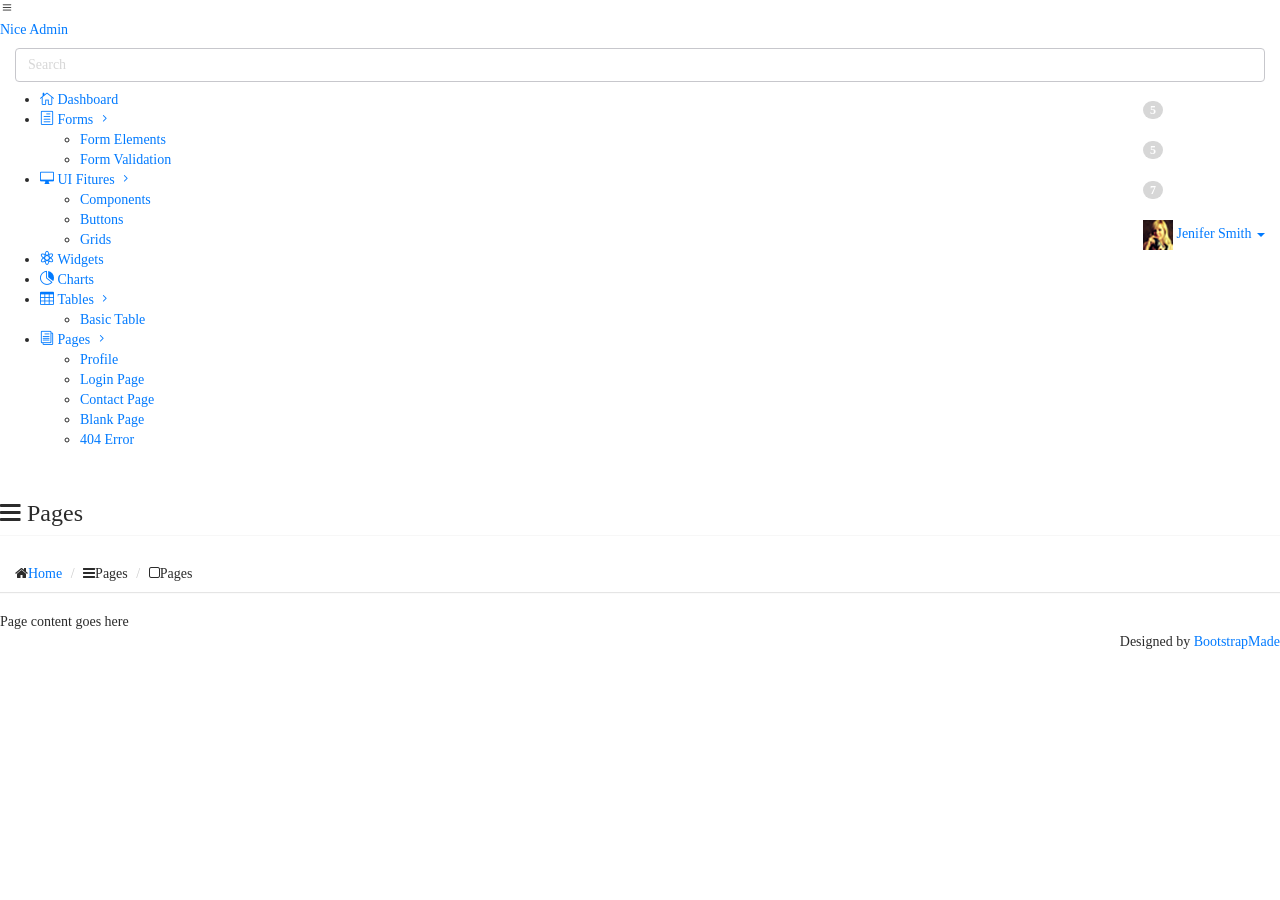
==== AuthorityUI/AuthorityUI/wwwroot/blank.html @ 1a63f86c "提交UI代码" ====
<!DOCTYPE html>
<html lang="en">

<head>
  <meta charset="utf-8">
  <meta name="viewport" content="width=device-width, initial-scale=1.0">
  <meta name="description" content="Creative - Bootstrap 3 Responsive Admin Template">
  <meta name="author" content="GeeksLabs">
  <meta name="keyword" content="Creative, Dashboard, Admin, Template, Theme, Bootstrap, Responsive, Retina, Minimal">
  <link rel="shortcut icon" href="img/favicon.png">

  <title>Blank | Creative - Bootstrap 3 Responsive Admin Template</title>

  <!-- Bootstrap CSS -->
  <link href="css/bootstrap.min.css" rel="stylesheet">
  <!-- bootstrap theme -->
  <link href="css/bootstrap-theme.css" rel="stylesheet">
  <!--external css-->
  <!-- font icon -->
  <link href="css/elegant-icons-style.css" rel="stylesheet" />
  <link href="css/font-awesome.min.css" rel="stylesheet" />
  <!-- Custom styles -->
  <link href="css/style.css" rel="stylesheet">
  <link href="css/style-responsive.css" rel="stylesheet" />

  <!-- HTML5 shim and Respond.js IE8 support of HTML5 -->
  <!--[if lt IE 9]>
      <script src="js/html5shiv.js"></script>
      <script src="js/respond.min.js"></script>
      <script src="js/lte-ie7.js"></script>
    <![endif]-->

    <!-- =======================================================
      Theme Name: NiceAdmin
      Theme URL: https://bootstrapmade.com/nice-admin-bootstrap-admin-html-template/
      Author: BootstrapMade
      Author URL: https://bootstrapmade.com
    ======================================================= -->
</head>

<body>
  <!-- container section start -->
  <section id="container" class="">
    <!--header start-->

    <header class="header dark-bg">
      <div class="toggle-nav">
        <div class="icon-reorder tooltips" data-original-title="Toggle Navigation" data-placement="bottom"><i class="icon_menu"></i></div>
      </div>

      <!--logo start-->
      <a href="index.html" class="logo">Nice <span class="lite">Admin</span></a>
      <!--logo end-->

      <div class="nav search-row" id="top_menu">
        <!--  search form start -->
        <ul class="nav top-menu">
          <li>
            <form class="navbar-form">
              <input class="form-control" placeholder="Search" type="text">
            </form>
          </li>
        </ul>
        <!--  search form end -->
      </div>

      <div class="top-nav notification-row">
        <!-- notificatoin dropdown start-->
        <ul class="nav pull-right top-menu">

          <!-- task notificatoin start -->
          <li id="task_notificatoin_bar" class="dropdown">
            <a data-toggle="dropdown" class="dropdown-toggle" href="#">
                            <i class="icon-task-l"></i>
                            <span class="badge bg-important">5</span>
                        </a>
            <ul class="dropdown-menu extended tasks-bar">
              <div class="notify-arrow notify-arrow-blue"></div>
              <li>
                <p class="blue">You have 5 pending tasks</p>
              </li>
              <li>
                <a href="#">
                  <div class="task-info">
                    <div class="desc">Design PSD </div>
                    <div class="percent">90%</div>
                  </div>
                  <div class="progress progress-striped">
                    <div class="progress-bar progress-bar-success" role="progressbar" aria-valuenow="90" aria-valuemin="0" aria-valuemax="100" style="width: 90%">
                      <span class="sr-only">90% Complete (success)</span>
                    </div>
                  </div>
                </a>
              </li>
              <li>
                <a href="#">
                  <div class="task-info">
                    <div class="desc">
                      Project 1
                    </div>
                    <div class="percent">30%</div>
                  </div>
                  <div class="progress progress-striped">
                    <div class="progress-bar progress-bar-warning" role="progressbar" aria-valuenow="30" aria-valuemin="0" aria-valuemax="100" style="width: 30%">
                      <span class="sr-only">30% Complete (warning)</span>
                    </div>
                  </div>
                </a>
              </li>
              <li>
                <a href="#">
                  <div class="task-info">
                    <div class="desc">Digital Marketing</div>
                    <div class="percent">80%</div>
                  </div>
                  <div class="progress progress-striped">
                    <div class="progress-bar progress-bar-info" role="progressbar" aria-valuenow="80" aria-valuemin="0" aria-valuemax="100" style="width: 80%">
                      <span class="sr-only">80% Complete</span>
                    </div>
                  </div>
                </a>
              </li>
              <li>
                <a href="#">
                  <div class="task-info">
                    <div class="desc">Logo Designing</div>
                    <div class="percent">78%</div>
                  </div>
                  <div class="progress progress-striped">
                    <div class="progress-bar progress-bar-danger" role="progressbar" aria-valuenow="78" aria-valuemin="0" aria-valuemax="100" style="width: 78%">
                      <span class="sr-only">78% Complete (danger)</span>
                    </div>
                  </div>
                </a>
              </li>
              <li>
                <a href="#">
                  <div class="task-info">
                    <div class="desc">Mobile App</div>
                    <div class="percent">50%</div>
                  </div>
                  <div class="progress progress-striped active">
                    <div class="progress-bar" role="progressbar" aria-valuenow="50" aria-valuemin="0" aria-valuemax="100" style="width: 50%">
                      <span class="sr-only">50% Complete</span>
                    </div>
                  </div>

                </a>
              </li>
              <li class="external">
                <a href="#">See All Tasks</a>
              </li>
            </ul>
          </li>
          <!-- task notificatoin end -->
          <!-- inbox notificatoin start-->
          <li id="mail_notificatoin_bar" class="dropdown">
            <a data-toggle="dropdown" class="dropdown-toggle" href="#">
                            <i class="icon-envelope-l"></i>
                            <span class="badge bg-important">5</span>
                        </a>
            <ul class="dropdown-menu extended inbox">
              <div class="notify-arrow notify-arrow-blue"></div>
              <li>
                <p class="blue">You have 5 new messages</p>
              </li>
              <li>
                <a href="#">
                                    <span class="photo"><img alt="avatar" src="./img/avatar-mini.jpg"></span>
                                    <span class="subject">
                                    <span class="from">Greg  Martin</span>
                                    <span class="time">1 min</span>
                                    </span>
                                    <span class="message">
                                        I really like this admin panel.
                                    </span>
                                </a>
              </li>
              <li>
                <a href="#">
                                    <span class="photo"><img alt="avatar" src="./img/avatar-mini2.jpg"></span>
                                    <span class="subject">
                                    <span class="from">Bob   Mckenzie</span>
                                    <span class="time">5 mins</span>
                                    </span>
                                    <span class="message">
                                     Hi, What is next project plan?
                                    </span>
                                </a>
              </li>
              <li>
                <a href="#">
                                    <span class="photo"><img alt="avatar" src="./img/avatar-mini3.jpg"></span>
                                    <span class="subject">
                                    <span class="from">Phillip   Park</span>
                                    <span class="time">2 hrs</span>
                                    </span>
                                    <span class="message">
                                        I am like to buy this Admin Template.
                                    </span>
                                </a>
              </li>
              <li>
                <a href="#">
                                    <span class="photo"><img alt="avatar" src="./img/avatar-mini4.jpg"></span>
                                    <span class="subject">
                                    <span class="from">Ray   Munoz</span>
                                    <span class="time">1 day</span>
                                    </span>
                                    <span class="message">
                                        Icon fonts are great.
                                    </span>
                                </a>
              </li>
              <li>
                <a href="#">See all messages</a>
              </li>
            </ul>
          </li>
          <!-- inbox notificatoin end -->
          <!-- alert notification start-->
          <li id="alert_notificatoin_bar" class="dropdown">
            <a data-toggle="dropdown" class="dropdown-toggle" href="#">

                            <i class="icon-bell-l"></i>
                            <span class="badge bg-important">7</span>
                        </a>
            <ul class="dropdown-menu extended notification">
              <div class="notify-arrow notify-arrow-blue"></div>
              <li>
                <p class="blue">You have 4 new notifications</p>
              </li>
              <li>
                <a href="#">
                                    <span class="label label-primary"><i class="icon_profile"></i></span>
                                    Friend Request
                                    <span class="small italic pull-right">5 mins</span>
                                </a>
              </li>
              <li>
                <a href="#">
                                    <span class="label label-warning"><i class="icon_pin"></i></span>
                                    John location.
                                    <span class="small italic pull-right">50 mins</span>
                                </a>
              </li>
              <li>
                <a href="#">
                                    <span class="label label-danger"><i class="icon_book_alt"></i></span>
                                    Project 3 Completed.
                                    <span class="small italic pull-right">1 hr</span>
                                </a>
              </li>
              <li>
                <a href="#">
                                    <span class="label label-success"><i class="icon_like"></i></span>
                                    Mick appreciated your work.
                                    <span class="small italic pull-right"> Today</span>
                                </a>
              </li>
              <li>
                <a href="#">See all notifications</a>
              </li>
            </ul>
          </li>
          <!-- alert notification end-->
          <!-- user login dropdown start-->
          <li class="dropdown">
            <a data-toggle="dropdown" class="dropdown-toggle" href="#">
                            <span class="profile-ava">
                                <img alt="" src="img/avatar1_small.jpg">
                            </span>
                            <span class="username">Jenifer Smith</span>
                            <b class="caret"></b>
                        </a>
            <ul class="dropdown-menu extended logout">
              <div class="log-arrow-up"></div>
              <li class="eborder-top">
                <a href="#"><i class="icon_profile"></i> My Profile</a>
              </li>
              <li>
                <a href="#"><i class="icon_mail_alt"></i> My Inbox</a>
              </li>
              <li>
                <a href="#"><i class="icon_clock_alt"></i> Timeline</a>
              </li>
              <li>
                <a href="#"><i class="icon_chat_alt"></i> Chats</a>
              </li>
              <li>
                <a href="login.html"><i class="icon_key_alt"></i> Log Out</a>
              </li>
              <li>
                <a href="documentation.html"><i class="icon_key_alt"></i> Documentation</a>
              </li>
              <li>
                <a href="documentation.html"><i class="icon_key_alt"></i> Documentation</a>
              </li>
            </ul>
          </li>
          <!-- user login dropdown end -->
        </ul>
        <!-- notificatoin dropdown end-->
      </div>
    </header>
    <!--header end-->

    <!--sidebar start-->
    <aside>
      <div id="sidebar" class="nav-collapse ">
        <!-- sidebar menu start-->
        <ul class="sidebar-menu">
          <li class="">
            <a class="" href="index.html">
                          <i class="icon_house_alt"></i>
                          <span>Dashboard</span>
                      </a>
          </li>
          <li class="sub-menu">
            <a href="javascript:;" class="">
                          <i class="icon_document_alt"></i>
                          <span>Forms</span>
                          <span class="menu-arrow arrow_carrot-right"></span>
                      </a>
            <ul class="sub">
              <li><a class="" href="form_component.html">Form Elements</a></li>
              <li><a class="" href="form_validation.html">Form Validation</a></li>
            </ul>
          </li>
          <li class="sub-menu">
            <a href="javascript:;" class="">
                          <i class="icon_desktop"></i>
                          <span>UI Fitures</span>
                          <span class="menu-arrow arrow_carrot-right"></span>
                      </a>
            <ul class="sub">
              <li><a class="" href="general.html">Components</a></li>
              <li><a class="" href="buttons.html">Buttons</a></li>
              <li><a class="" href="grids.html">Grids</a></li>
            </ul>
          </li>
          <li>
            <a class="" href="widgets.html">
                          <i class="icon_genius"></i>
                          <span>Widgets</span>
                      </a>
          </li>
          <li>
            <a class="" href="chart-chartjs.html">
                          <i class="icon_piechart"></i>
                          <span>Charts</span>

                      </a>

          </li>

          <li class="sub-menu">
            <a href="javascript:;" class="">
                          <i class="icon_table"></i>
                          <span>Tables</span>
                          <span class="menu-arrow arrow_carrot-right"></span>
                      </a>
            <ul class="sub">
              <li><a class="" href="basic_table.html">Basic Table</a></li>
            </ul>
          </li>

          <li class="sub-menu ">
            <a href="javascript:;" class="">
                          <i class="icon_documents_alt"></i>
                          <span>Pages</span>
                          <span class="menu-arrow arrow_carrot-right"></span>
                      </a>
            <ul class="sub">
              <li><a class="" href="profile.html">Profile</a></li>
              <li><a class="" href="login.html"><span>Login Page</span></a></li>
              <li><a class="" href="contact.html"><span>Contact Page</span></a></li>
              <li><a class="active" href="blank.html">Blank Page</a></li>
              <li><a class="" href="404.html">404 Error</a></li>
            </ul>
          </li>

        </ul>
        <!-- sidebar menu end-->
      </div>
    </aside>
    <!--sidebar end-->

    <!--main content start-->
    <section id="main-content">
      <section class="wrapper">
        <div class="row">
          <div class="col-lg-12">
            <h3 class="page-header"><i class="fa fa fa-bars"></i> Pages</h3>
            <ol class="breadcrumb">
              <li><i class="fa fa-home"></i><a href="index.html">Home</a></li>
              <li><i class="fa fa-bars"></i>Pages</li>
              <li><i class="fa fa-square-o"></i>Pages</li>
            </ol>
          </div>
        </div>
        <!-- page start-->
        Page content goes here
        <!-- page end-->
      </section>
    </section>
    <!--main content end-->
    <div class="text-right">
      <div class="credits">
          <!--
            All the links in the footer should remain intact.
            You can delete the links only if you purchased the pro version.
            Licensing information: https://bootstrapmade.com/license/
            Purchase the pro version form: https://bootstrapmade.com/buy/?theme=NiceAdmin
          -->
          Designed by <a href="https://bootstrapmade.com/">BootstrapMade</a>
        </div>
    </div>
  </section>
  <!-- container section end -->
  <!-- javascripts -->
  <script src="js/jquery.js"></script>
  <script src="js/bootstrap.min.js"></script>
  <!-- nice scroll -->
  <script src="js/jquery.scrollTo.min.js"></script>
  <script src="js/jquery.nicescroll.js" type="text/javascript"></script>
  <!--custome script for all page-->
  <script src="js/scripts.js"></script>


</body>

</html>
---- AuthorityUI/AuthorityUI/wwwroot/css/elegant-icons-style.css ----
@font-face {
	font-family: 'ElegantIcons';
	src:url('../fonts/ElegantIcons.eot');
	src:url('../fonts/ElegantIcons.eot?#iefix') format('embedded-opentype'),
		url('../fonts/ElegantIcons.woff') format('woff'),
		url('../fonts/ElegantIcons.ttf') format('truetype'),
		url('../fonts/ElegantIcons.svg#ElegantIcons') format('svg');
	font-weight: normal;
	font-style: normal;
}

/* Use the following CSS code if you want to use data attributes for inserting your icons */
[data-icon]:before {
	font-family: 'ElegantIcons';
	content: attr(data-icon);
	speak: none;
	font-weight: normal;
	font-variant: normal;
	text-transform: none;
	line-height: 1;
	-webkit-font-smoothing: antialiased;
	-moz-osx-font-smoothing: grayscale;
}

/* Use the following CSS code if you want to have a class per icon */
/*
Instead of a list of all class selectors,
you can use the generic selector below, but it's slower:
[class*="your-class-prefix"] {
*/
.arrow_up, .arrow_down, .arrow_left, .arrow_right, .arrow_left-up, .arrow_right-up, .arrow_right-down, .arrow_left-down, .arrow-up-down, .arrow_up-down_alt, .arrow_left-right_alt, .arrow_left-right, .arrow_expand_alt2, .arrow_expand_alt, .arrow_condense, .arrow_expand, .arrow_move, .arrow_carrot-up, .arrow_carrot-down, .arrow_carrot-left, .arrow_carrot-right, .arrow_carrot-2up, .arrow_carrot-2down, .arrow_carrot-2left, .arrow_carrot-2right, .arrow_carrot-up_alt2, .arrow_carrot-down_alt2, .arrow_carrot-left_alt2, .arrow_carrot-right_alt2, .arrow_carrot-2up_alt2, .arrow_carrot-2down_alt2, .arrow_carrot-2left_alt2, .arrow_carrot-2right_alt2, .arrow_triangle-up, .arrow_triangle-down, .arrow_triangle-left, .arrow_triangle-right, .arrow_triangle-up_alt2, .arrow_triangle-down_alt2, .arrow_triangle-left_alt2, .arrow_triangle-right_alt2, .arrow_back, .icon_minus-06, .icon_plus, .icon_close, .icon_check, .icon_minus_alt2, .icon_plus_alt2, .icon_close_alt2, .icon_check_alt2, .icon_zoom-out_alt, .icon_zoom-in_alt, .icon_search, .icon_box-empty, .icon_box-selected, .icon_minus-box, .icon_plus-box, .icon_box-checked, .icon_circle-empty, .icon_circle-slelected, .icon_stop_alt2, .icon_stop, .icon_pause_alt2, .icon_pause, .icon_menu, .icon_menu-square_alt2, .icon_menu-circle_alt2, .icon_ul, .icon_ol, .icon_adjust-horiz, .icon_adjust-vert, .icon_document_alt, .icon_documents_alt, .icon_pencil, .icon_pencil-edit_alt, .icon_pencil-edit, .icon_folder-alt, .icon_folder-open_alt, .icon_folder-add_alt, .icon_info_alt, .icon_error-oct_alt, .icon_error-circle_alt, .icon_error-triangle_alt, .icon_question_alt2, .icon_question, .icon_comment_alt, .icon_chat_alt, .icon_vol-mute_alt, .icon_volume-low_alt, .icon_volume-high_alt, .icon_quotations, .icon_quotations_alt2, .icon_clock_alt, .icon_lock_alt, .icon_lock-open_alt, .icon_key_alt, .icon_cloud_alt, .icon_cloud-upload_alt, .icon_cloud-download_alt, .icon_image, .icon_images, .icon_lightbulb_alt, .icon_gift_alt, .icon_house_alt, .icon_genius, .icon_mobile, .icon_tablet, .icon_laptop, .icon_desktop, .icon_camera_alt, .icon_mail_alt, .icon_cone_alt, .icon_ribbon_alt, .icon_bag_alt, .icon_creditcard, .icon_cart_alt, .icon_paperclip, .icon_tag_alt, .icon_tags_alt, .icon_trash_alt, .icon_cursor_alt, .icon_mic_alt, .icon_compass_alt, .icon_pin_alt, .icon_pushpin_alt, .icon_map_alt, .icon_drawer_alt, .icon_toolbox_alt, .icon_book_alt, .icon_calendar, .icon_film, .icon_table, .icon_contacts_alt, .icon_headphones, .icon_lifesaver, .icon_piechart, .icon_refresh, .icon_link_alt, .icon_link, .icon_loading, .icon_blocked, .icon_archive_alt, .icon_heart_alt, .icon_star_alt, .icon_star-half_alt, .icon_star, .icon_star-half, .icon_tools, .icon_tool, .icon_cog, .icon_cogs, .arrow_up_alt, .arrow_down_alt, .arrow_left_alt, .arrow_right_alt, .arrow_left-up_alt, .arrow_right-up_alt, .arrow_right-down_alt, .arrow_left-down_alt, .arrow_condense_alt, .arrow_expand_alt3, .arrow_carrot_up_alt, .arrow_carrot-down_alt, .arrow_carrot-left_alt, .arrow_carrot-right_alt, .arrow_carrot-2up_alt, .arrow_carrot-2dwnn_alt, .arrow_carrot-2left_alt, .arrow_carrot-2right_alt, .arrow_triangle-up_alt, .arrow_triangle-down_alt, .arrow_triangle-left_alt, .arrow_triangle-right_alt, .icon_minus_alt, .icon_plus_alt, .icon_close_alt, .icon_check_alt, .icon_zoom-out, .icon_zoom-in, .icon_stop_alt, .icon_menu-square_alt, .icon_menu-circle_alt, .icon_document, .icon_documents, .icon_pencil_alt, .icon_folder, .icon_folder-open, .icon_folder-add, .icon_folder_upload, .icon_folder_download, .icon_info, .icon_error-circle, .icon_error-oct, .icon_error-triangle, .icon_question_alt, .icon_comment, .icon_chat, .icon_vol-mute, .icon_volume-low, .icon_volume-high, .icon_quotations_alt, .icon_clock, .icon_lock, .icon_lock-open, .icon_key, .icon_cloud, .icon_cloud-upload, .icon_cloud-download, .icon_lightbulb, .icon_gift, .icon_house, .icon_camera, .icon_mail, .icon_cone, .icon_ribbon, .icon_bag, .icon_cart, .icon_tag, .icon_tags, .icon_trash, .icon_cursor, .icon_mic, .icon_compass, .icon_pin, .icon_pushpin, .icon_map, .icon_drawer, .icon_toolbox, .icon_book, .icon_contacts, .icon_archive, .icon_heart, .icon_profile, .icon_group, .icon_grid-2x2, .icon_grid-3x3, .icon_music, .icon_pause_alt, .icon_phone, .icon_upload, .icon_download, .social_facebook, .social_twitter, .social_pinterest, .social_googleplus, .social_tumblr, .social_tumbleupon, .social_wordpress, .social_instagram, .social_dribbble, .social_vimeo, .social_linkedin, .social_rss, .social_deviantart, .social_share, .social_myspace, .social_skype, .social_youtube, .social_picassa, .social_googledrive, .social_flickr, .social_blogger, .social_spotify, .social_delicious, .social_facebook_circle, .social_twitter_circle, .social_pinterest_circle, .social_googleplus_circle, .social_tumblr_circle, .social_stumbleupon_circle, .social_wordpress_circle, .social_instagram_circle, .social_dribbble_circle, .social_vimeo_circle, .social_linkedin_circle, .social_rss_circle, .social_deviantart_circle, .social_share_circle, .social_myspace_circle, .social_skype_circle, .social_youtube_circle, .social_picassa_circle, .social_googledrive_alt2, .social_flickr_circle, .social_blogger_circle, .social_spotify_circle, .social_delicious_circle, .social_facebook_square, .social_twitter_square, .social_pinterest_square, .social_googleplus_square, .social_tumblr_square, .social_stumbleupon_square, .social_wordpress_square, .social_instagram_square, .social_dribbble_square, .social_vimeo_square, .social_linkedin_square, .social_rss_square, .social_deviantart_square, .social_share_square, .social_myspace_square, .social_skype_square, .social_youtube_square, .social_picassa_square, .social_googledrive_square, .social_flickr_square, .social_blogger_square, .social_spotify_square, .social_delicious_square, .icon_printer, .icon_calulator, .icon_building, .icon_floppy, .icon_drive, .icon_search-2, .icon_id, .icon_id-2, .icon_puzzle, .icon_like, .icon_dislike, .icon_mug, .icon_currency, .icon_wallet, .icon_pens, .icon_easel, .icon_flowchart, .icon_datareport, .icon_briefcase, .icon_shield, .icon_percent, .icon_globe, .icon_globe-2, .icon_target, .icon_hourglass, .icon_balance, .icon_rook, .icon_printer-alt, .icon_calculator_alt, .icon_building_alt, .icon_floppy_alt, .icon_drive_alt, .icon_search_alt, .icon_id_alt, .icon_id-2_alt, .icon_puzzle_alt, .icon_like_alt, .icon_dislike_alt, .icon_mug_alt, .icon_currency_alt, .icon_wallet_alt, .icon_pens_alt, .icon_easel_alt, .icon_flowchart_alt, .icon_datareport_alt, .icon_briefcase_alt, .icon_shield_alt, .icon_percent_alt, .icon_globe_alt, .icon_clipboard {
	font-family: 'ElegantIcons';
	speak: none;
	font-style: normal;
	font-weight: normal;
	font-variant: normal;
	text-transform: none;
	line-height: 1;
	-webkit-font-smoothing: antialiased;
}
.arrow_up:before {
	content: "\21";
}
.arrow_down:before {
	content: "\22";
}
.arrow_left:before {
	content: "\23";
}
.arrow_right:before {
	content: "\24";
}
.arrow_left-up:before {
	content: "\25";
}
.arrow_right-up:before {
	content: "\26";
}
.arrow_right-down:before {
	content: "\27";
}
.arrow_left-down:before {
	content: "\28";
}
.arrow-up-down:before {
	content: "\29";
}
.arrow_up-down_alt:before {
	content: "\2a";
}
.arrow_left-right_alt:before {
	content: "\2b";
}
.arrow_left-right:before {
	content: "\2c";
}
.arrow_expand_alt2:before {
	content: "\2d";
}
.arrow_expand_alt:before {
	content: "\2e";
}
.arrow_condense:before {
	content: "\2f";
}
.arrow_expand:before {
	content: "\30";
}
.arrow_move:before {
	content: "\31";
}
.arrow_carrot-up:before {
	content: "\32";
}
.arrow_carrot-down:before {
	content: "\33";
}
.arrow_carrot-left:before {
	content: "\34";
}
.arrow_carrot-right:before {
	content: "\35";
}
.arrow_carrot-2up:before {
	content: "\36";
}
.arrow_carrot-2down:before {
	content: "\37";
}
.arrow_carrot-2left:before {
	content: "\38";
}
.arrow_carrot-2right:before {
	content: "\39";
}
.arrow_carrot-up_alt2:before {
	content: "\3a";
}
.arrow_carrot-down_alt2:before {
	content: "\3b";
}
.arrow_carrot-left_alt2:before {
	content: "\3c";
}
.arrow_carrot-right_alt2:before {
	content: "\3d";
}
.arrow_carrot-2up_alt2:before {
	content: "\3e";
}
.arrow_carrot-2down_alt2:before {
	content: "\3f";
}
.arrow_carrot-2left_alt2:before {
	content: "\40";
}
.arrow_carrot-2right_alt2:before {
	content: "\41";
}
.arrow_triangle-up:before {
	content: "\42";
}
.arrow_triangle-down:before {
	content: "\43";
}
.arrow_triangle-left:before {
	content: "\44";
}
.arrow_triangle-right:before {
	content: "\45";
}
.arrow_triangle-up_alt2:before {
	content: "\46";
}
.arrow_triangle-down_alt2:before {
	content: "\47";
}
.arrow_triangle-left_alt2:before {
	content: "\48";
}
.arrow_triangle-right_alt2:before {
	content: "\49";
}
.arrow_back:before {
	content: "\4a";
}
.icon_minus-06:before {
	content: "\4b";
}
.icon_plus:before {
	content: "\4c";
}
.icon_close:before {
	content: "\4d";
}
.icon_check:before {
	content: "\4e";
}
.icon_minus_alt2:before {
	content: "\4f";
}
.icon_plus_alt2:before {
	content: "\50";
}
.icon_close_alt2:before {
	content: "\51";
}
.icon_check_alt2:before {
	content: "\52";
}
.icon_zoom-out_alt:before {
	content: "\53";
}
.icon_zoom-in_alt:before {
	content: "\54";
}
.icon_search:before {
	content: "\55";
}
.icon_box-empty:before {
	content: "\56";
}
.icon_box-selected:before {
	content: "\57";
}
.icon_minus-box:before {
	content: "\58";
}
.icon_plus-box:before {
	content: "\59";
}
.icon_box-checked:before {
	content: "\5a";
}
.icon_circle-empty:before {
	content: "\5b";
}
.icon_circle-slelected:before {
	content: "\5c";
}
.icon_stop_alt2:before {
	content: "\5d";
}
.icon_stop:before {
	content: "\5e";
}
.icon_pause_alt2:before {
	content: "\5f";
}
.icon_pause:before {
	content: "\60";
}
.icon_menu:before {
	content: "\61";
}
.icon_menu-square_alt2:before {
	content: "\62";
}
.icon_menu-circle_alt2:before {
	content: "\63";
}
.icon_ul:before {
	content: "\64";
}
.icon_ol:before {
	content: "\65";
}
.icon_adjust-horiz:before {
	content: "\66";
}
.icon_adjust-vert:before {
	content: "\67";
}
.icon_document_alt:before {
	content: "\68";
}
.icon_documents_alt:before {
	content: "\69";
}
.icon_pencil:before {
	content: "\6a";
}
.icon_pencil-edit_alt:before {
	content: "\6b";
}
.icon_pencil-edit:before {
	content: "\6c";
}
.icon_folder-alt:before {
	content: "\6d";
}
.icon_folder-open_alt:before {
	content: "\6e";
}
.icon_folder-add_alt:before {
	content: "\6f";
}
.icon_info_alt:before {
	content: "\70";
}
.icon_error-oct_alt:before {
	content: "\71";
}
.icon_error-circle_alt:before {
	content: "\72";
}
.icon_error-triangle_alt:before {
	content: "\73";
}
.icon_question_alt2:before {
	content: "\74";
}
.icon_question:before {
	content: "\75";
}
.icon_comment_alt:before {
	content: "\76";
}
.icon_chat_alt:before {
	content: "\77";
}
.icon_vol-mute_alt:before {
	content: "\78";
}
.icon_volume-low_alt:before {
	content: "\79";
}
.icon_volume-high_alt:before {
	content: "\7a";
}
.icon_quotations:before {
	content: "\7b";
}
.icon_quotations_alt2:before {
	content: "\7c";
}
.icon_clock_alt:before {
	content: "\7d";
}
.icon_lock_alt:before {
	content: "\7e";
}
.icon_lock-open_alt:before {
	content: "\e000";
}
.icon_key_alt:before {
	content: "\e001";
}
.icon_cloud_alt:before {
	content: "\e002";
}
.icon_cloud-upload_alt:before {
	content: "\e003";
}
.icon_cloud-download_alt:before {
	content: "\e004";
}
.icon_image:before {
	content: "\e005";
}
.icon_images:before {
	content: "\e006";
}
.icon_lightbulb_alt:before {
	content: "\e007";
}
.icon_gift_alt:before {
	content: "\e008";
}
.icon_house_alt:before {
	content: "\e009";
}
.icon_genius:before {
	content: "\e00a";
}
.icon_mobile:before {
	content: "\e00b";
}
.icon_tablet:before {
	content: "\e00c";
}
.icon_laptop:before {
	content: "\e00d";
}
.icon_desktop:before {
	content: "\e00e";
}
.icon_camera_alt:before {
	content: "\e00f";
}
.icon_mail_alt:before {
	content: "\e010";
}
.icon_cone_alt:before {
	content: "\e011";
}
.icon_ribbon_alt:before {
	content: "\e012";
}
.icon_bag_alt:before {
	content: "\e013";
}
.icon_creditcard:before {
	content: "\e014";
}
.icon_cart_alt:before {
	content: "\e015";
}
.icon_paperclip:before {
	content: "\e016";
}
.icon_tag_alt:before {
	content: "\e017";
}
.icon_tags_alt:before {
	content: "\e018";
}
.icon_trash_alt:before {
	content: "\e019";
}
.icon_cursor_alt:before {
	content: "\e01a";
}
.icon_mic_alt:before {
	content: "\e01b";
}
.icon_compass_alt:before {
	content: "\e01c";
}
.icon_pin_alt:before {
	content: "\e01d";
}
.icon_pushpin_alt:before {
	content: "\e01e";
}
.icon_map_alt:before {
	content: "\e01f";
}
.icon_drawer_alt:before {
	content: "\e020";
}
.icon_toolbox_alt:before {
	content: "\e021";
}
.icon_book_alt:before {
	content: "\e022";
}
.icon_calendar:before {
	content: "\e023";
}
.icon_film:before {
	content: "\e024";
}
.icon_table:before {
	content: "\e025";
}
.icon_contacts_alt:before {
	content: "\e026";
}
.icon_headphones:before {
	content: "\e027";
}
.icon_lifesaver:before {
	content: "\e028";
}
.icon_piechart:before {
	content: "\e029";
}
.icon_refresh:before {
	content: "\e02a";
}
.icon_link_alt:before {
	content: "\e02b";
}
.icon_link:before {
	content: "\e02c";
}
.icon_loading:before {
	content: "\e02d";
}
.icon_blocked:before {
	content: "\e02e";
}
.icon_archive_alt:before {
	content: "\e02f";
}
.icon_heart_alt:before {
	content: "\e030";
}
.icon_star_alt:before {
	content: "\e031";
}
.icon_star-half_alt:before {
	content: "\e032";
}
.icon_star:before {
	content: "\e033";
}
.icon_star-half:before {
	content: "\e034";
}
.icon_tools:before {
	content: "\e035";
}
.icon_tool:before {
	content: "\e036";
}
.icon_cog:before {
	content: "\e037";
}
.icon_cogs:before {
	content: "\e038";
}
.arrow_up_alt:before {
	content: "\e039";
}
.arrow_down_alt:before {
	content: "\e03a";
}
.arrow_left_alt:before {
	content: "\e03b";
}
.arrow_right_alt:before {
	content: "\e03c";
}
.arrow_left-up_alt:before {
	content: "\e03d";
}
.arrow_right-up_alt:before {
	content: "\e03e";
}
.arrow_right-down_alt:before {
	content: "\e03f";
}
.arrow_left-down_alt:before {
	content: "\e040";
}
.arrow_condense_alt:before {
	content: "\e041";
}
.arrow_expand_alt3:before {
	content: "\e042";
}
.arrow_carrot_up_alt:before {
	content: "\e043";
}
.arrow_carrot-down_alt:before {
	content: "\e044";
}
.arrow_carrot-left_alt:before {
	content: "\e045";
}
.arrow_carrot-right_alt:before {
	content: "\e046";
}
.arrow_carrot-2up_alt:before {
	content: "\e047";
}
.arrow_carrot-2dwnn_alt:before {
	content: "\e048";
}
.arrow_carrot-2left_alt:before {
	content: "\e049";
}
.arrow_carrot-2right_alt:before {
	content: "\e04a";
}
.arrow_triangle-up_alt:before {
	content: "\e04b";
}
.arrow_triangle-down_alt:before {
	content: "\e04c";
}
.arrow_triangle-left_alt:before {
	content: "\e04d";
}
.arrow_triangle-right_alt:before {
	content: "\e04e";
}
.icon_minus_alt:before {
	content: "\e04f";
}
.icon_plus_alt:before {
	content: "\e050";
}
.icon_close_alt:before {
	content: "\e051";
}
.icon_check_alt:before {
	content: "\e052";
}
.icon_zoom-out:before {
	content: "\e053";
}
.icon_zoom-in:before {
	content: "\e054";
}
.icon_stop_alt:before {
	content: "\e055";
}
.icon_menu-square_alt:before {
	content: "\e056";
}
.icon_menu-circle_alt:before {
	content: "\e057";
}
.icon_document:before {
	content: "\e058";
}
.icon_documents:before {
	content: "\e059";
}
.icon_pencil_alt:before {
	content: "\e05a";
}
.icon_folder:before {
	content: "\e05b";
}
.icon_folder-open:before {
	content: "\e05c";
}
.icon_folder-add:before {
	content: "\e05d";
}
.icon_folder_upload:before {
	content: "\e05e";
}
.icon_folder_download:before {
	content: "\e05f";
}
.icon_info:before {
	content: "\e060";
}
.icon_error-circle:before {
	content: "\e061";
}
.icon_error-oct:before {
	content: "\e062";
}
.icon_error-triangle:before {
	content: "\e063";
}
.icon_question_alt:before {
	content: "\e064";
}
.icon_comment:before {
	content: "\e065";
}
.icon_chat:before {
	content: "\e066";
}
.icon_vol-mute:before {
	content: "\e067";
}
.icon_volume-low:before {
	content: "\e068";
}
.icon_volume-high:before {
	content: "\e069";
}
.icon_quotations_alt:before {
	content: "\e06a";
}
.icon_clock:before {
	content: "\e06b";
}
.icon_lock:before {
	content: "\e06c";
}
.icon_lock-open:before {
	content: "\e06d";
}
.icon_key:before {
	content: "\e06e";
}
.icon_cloud:before {
	content: "\e06f";
}
.icon_cloud-upload:before {
	content: "\e070";
}
.icon_cloud-download:before {
	content: "\e071";
}
.icon_lightbulb:before {
	content: "\e072";
}
.icon_gift:before {
	content: "\e073";
}
.icon_house:before {
	content: "\e074";
}
.icon_camera:before {
	content: "\e075";
}
.icon_mail:before {
	content: "\e076";
}
.icon_cone:before {
	content: "\e077";
}
.icon_ribbon:before {
	content: "\e078";
}
.icon_bag:before {
	content: "\e079";
}
.icon_cart:before {
	content: "\e07a";
}
.icon_tag:before {
	content: "\e07b";
}
.icon_tags:before {
	content: "\e07c";
}
.icon_trash:before {
	content: "\e07d";
}
.icon_cursor:before {
	content: "\e07e";
}
.icon_mic:before {
	content: "\e07f";
}
.icon_compass:before {
	content: "\e080";
}
.icon_pin:before {
	content: "\e081";
}
.icon_pushpin:before {
	content: "\e082";
}
.icon_map:before {
	content: "\e083";
}
.icon_drawer:before {
	content: "\e084";
}
.icon_toolbox:before {
	content: "\e085";
}
.icon_book:before {
	content: "\e086";
}
.icon_contacts:before {
	content: "\e087";
}
.icon_archive:before {
	content: "\e088";
}
.icon_heart:before {
	content: "\e089";
}
.icon_profile:before {
	content: "\e08a";
}
.icon_group:before {
	content: "\e08b";
}
.icon_grid-2x2:before {
	content: "\e08c";
}
.icon_grid-3x3:before {
	content: "\e08d";
}
.icon_music:before {
	content: "\e08e";
}
.icon_pause_alt:before {
	content: "\e08f";
}
.icon_phone:before {
	content: "\e090";
}
.icon_upload:before {
	content: "\e091";
}
.icon_download:before {
	content: "\e092";
}
.social_facebook:before {
	content: "\e093";
}
.social_twitter:before {
	content: "\e094";
}
.social_pinterest:before {
	content: "\e095";
}
.social_googleplus:before {
	content: "\e096";
}
.social_tumblr:before {
	content: "\e097";
}
.social_tumbleupon:before {
	content: "\e098";
}
.social_wordpress:before {
	content: "\e099";
}
.social_instagram:before {
	content: "\e09a";
}
.social_dribbble:before {
	content: "\e09b";
}
.social_vimeo:before {
	content: "\e09c";
}
.social_linkedin:before {
	content: "\e09d";
}
.social_rss:before {
	content: "\e09e";
}
.social_deviantart:before {
	content: "\e09f";
}
.social_share:before {
	content: "\e0a0";
}
.social_myspace:before {
	content: "\e0a1";
}
.social_skype:before {
	content: "\e0a2";
}
.social_youtube:before {
	content: "\e0a3";
}
.social_picassa:before {
	content: "\e0a4";
}
.social_googledrive:before {
	content: "\e0a5";
}
.social_flickr:before {
	content: "\e0a6";
}
.social_blogger:before {
	content: "\e0a7";
}
.social_spotify:before {
	content: "\e0a8";
}
.social_delicious:before {
	content: "\e0a9";
}
.social_facebook_circle:before {
	content: "\e0aa";
}
.social_twitter_circle:before {
	content: "\e0ab";
}
.social_pinterest_circle:before {
	content: "\e0ac";
}
.social_googleplus_circle:before {
	content: "\e0ad";
}
.social_tumblr_circle:before {
	content: "\e0ae";
}
.social_stumbleupon_circle:before {
	content: "\e0af";
}
.social_wordpress_circle:before {
	content: "\e0b0";
}
.social_instagram_circle:before {
	content: "\e0b1";
}
.social_dribbble_circle:before {
	content: "\e0b2";
}
.social_vimeo_circle:before {
	content: "\e0b3";
}
.social_linkedin_circle:before {
	content: "\e0b4";
}
.social_rss_circle:before {
	content: "\e0b5";
}
.social_deviantart_circle:before {
	content: "\e0b6";
}
.social_share_circle:before {
	content: "\e0b7";
}
.social_myspace_circle:before {
	content: "\e0b8";
}
.social_skype_circle:before {
	content: "\e0b9";
}
.social_youtube_circle:before {
	content: "\e0ba";
}
.social_picassa_circle:before {
	content: "\e0bb";
}
.social_googledrive_alt2:before {
	content: "\e0bc";
}
.social_flickr_circle:before {
	content: "\e0bd";
}
.social_blogger_circle:before {
	content: "\e0be";
}
.social_spotify_circle:before {
	content: "\e0bf";
}
.social_delicious_circle:before {
	content: "\e0c0";
}
.social_facebook_square:before {
	content: "\e0c1";
}
.social_twitter_square:before {
	content: "\e0c2";
}
.social_pinterest_square:before {
	content: "\e0c3";
}
.social_googleplus_square:before {
	content: "\e0c4";
}
.social_tumblr_square:before {
	content: "\e0c5";
}
.social_stumbleupon_square:before {
	content: "\e0c6";
}
.social_wordpress_square:before {
	content: "\e0c7";
}
.social_instagram_square:before {
	content: "\e0c8";
}
.social_dribbble_square:before {
	content: "\e0c9";
}
.social_vimeo_square:before {
	content: "\e0ca";
}
.social_linkedin_square:before {
	content: "\e0cb";
}
.social_rss_square:before {
	content: "\e0cc";
}
.social_deviantart_square:before {
	content: "\e0cd";
}
.social_share_square:before {
	content: "\e0ce";
}
.social_myspace_square:before {
	content: "\e0cf";
}
.social_skype_square:before {
	content: "\e0d0";
}
.social_youtube_square:before {
	content: "\e0d1";
}
.social_picassa_square:before {
	content: "\e0d2";
}
.social_googledrive_square:before {
	content: "\e0d3";
}
.social_flickr_square:before {
	content: "\e0d4";
}
.social_blogger_square:before {
	content: "\e0d5";
}
.social_spotify_square:before {
	content: "\e0d6";
}
.social_delicious_square:before {
	content: "\e0d7";
}
.icon_printer:before {
	content: "\e103";
}
.icon_calulator:before {
	content: "\e0ee";
}
.icon_building:before {
	content: "\e0ef";
}
.icon_floppy:before {
	content: "\e0e8";
}
.icon_drive:before {
	content: "\e0ea";
}
.icon_search-2:before {
	content: "\e101";
}
.icon_id:before {
	content: "\e107";
}
.icon_id-2:before {
	content: "\e108";
}
.icon_puzzle:before {
	content: "\e102";
}
.icon_like:before {
	content: "\e106";
}
.icon_dislike:before {
	content: "\e0eb";
}
.icon_mug:before {
	content: "\e105";
}
.icon_currency:before {
	content: "\e0ed";
}
.icon_wallet:before {
	content: "\e100";
}
.icon_pens:before {
	content: "\e104";
}
.icon_easel:before {
	content: "\e0e9";
}
.icon_flowchart:before {
	content: "\e109";
}
.icon_datareport:before {
	content: "\e0ec";
}
.icon_briefcase:before {
	content: "\e0fe";
}
.icon_shield:before {
	content: "\e0f6";
}
.icon_percent:before {
	content: "\e0fb";
}
.icon_globe:before {
	content: "\e0e2";
}
.icon_globe-2:before {
	content: "\e0e3";
}
.icon_target:before {
	content: "\e0f5";
}
.icon_hourglass:before {
	content: "\e0e1";
}
.icon_balance:before {
	content: "\e0ff";
}
.icon_rook:before {
	content: "\e0f8";
}
.icon_printer-alt:before {
	content: "\e0fa";
}
.icon_calculator_alt:before {
	content: "\e0e7";
}
.icon_building_alt:before {
	content: "\e0fd";
}
.icon_floppy_alt:before {
	content: "\e0e4";
}
.icon_drive_alt:before {
	content: "\e0e5";
}
.icon_search_alt:before {
	content: "\e0f7";
}
.icon_id_alt:before {
	content: "\e0e0";
}
.icon_id-2_alt:before {
	content: "\e0fc";
}
.icon_puzzle_alt:before {
	content: "\e0f9";
}
.icon_like_alt:before {
	content: "\e0dd";
}
.icon_dislike_alt:before {
	content: "\e0f1";
}
.icon_mug_alt:before {
	content: "\e0dc";
}
.icon_currency_alt:before {
	content: "\e0f3";
}
.icon_wallet_alt:before {
	content: "\e0d8";
}
.icon_pens_alt:before {
	content: "\e0db";
}
.icon_easel_alt:before {
	content: "\e0f0";
}
.icon_flowchart_alt:before {
	content: "\e0df";
}
.icon_datareport_alt:before {
	content: "\e0f2";
}
.icon_briefcase_alt:before {
	content: "\e0f4";
}
.icon_shield_alt:before {
	content: "\e0d9";
}
.icon_percent_alt:before {
	content: "\e0da";
}
.icon_globe_alt:before {
	content: "\e0de";
}
.icon_clipboard:before {
	content: "\e0e6";
}


	.glyph {
		float: left;
		text-align: center;
		padding: .75em;
		margin: .4em 1.5em .75em 0;
		width: 6em;
text-shadow: none;
	}
        .glyph_big {
        font-size: 128px;
        color: #59c5dc;
        float: left;
        margin-right: 20px;
        }

        .glyph div { padding-bottom: 10px;}

	.glyph input {
		font-family: consolas, monospace;
		font-size: 12px;
		width: 100%;
		text-align: center;
		border: 0;
		box-shadow: 0 0 0 1px #ccc;
		padding: .2em;
                -moz-border-radius: 5px;
                -webkit-border-radius: 5px;
	}
	.centered {
		margin-left: auto;
		margin-right: auto;
	}
	.glyph .fs1 {
		font-size: 2em;
	}
---- AuthorityUI/AuthorityUI/wwwroot/css/style.css ----
/*
    Theme Name: NiceAdmin
    Theme URL: https://bootstrapmade.com/nice-admin-bootstrap-admin-html-template/
    Author: BootstrapMade
    Author URL: https://bootstrapmade.com
*/
/* Import fonts */

@import url(https://fonts.googleapis.com/css?family=Lato:400,300,300italic,400italic,600,600italic,700,700italic,800,800italic);

@import url(line-icons.css);



body {

    color: #797979;

    background: #eeeeee;

    font-family: 'Lato', sans-serif;

    padding: 0px !important;

    margin: 0px !important;

    font-size:14px !important;

}

h1,h2,h3,h4,h5{

    font-weight: 300;

}

label{

    font-weight: 300;

}

ul li {

    list-style: none;

}



a, a:hover, a:focus {

    text-decoration: none;

    outline: none;

    outline: 0;

}

input:focus, textarea:focus { outline: none; }

table tr th { color: #688a7e;}

*:focus {outline: none;}

::selection {

    background: #688a7e;

    color: #fff;

}

::-moz-selection {

    background: #688a7e;

    color: #fff;

}



#container {

    width: 100%;

    height: 100%;

}



.Creative-pro, .Creative-pro h3{

    display: block;

    position: fixed;

    bottom:0;

    z-index: 100000;

    width: 100%;

    overflow: hidden;

    height: 50px;

    margin:0px;

}

.Creative-pro h3{

    padding-bottom: 10px;

    padding-top: 10px;

}

.lite{

    color: #00a0df !important;

}



/*login page*/



.login-body {

    background-color: #f1f2f7;

}

.login-img-body{

  background: url('../img/bg-1.jpg') no-repeat center center fixed;

  -webkit-background-size: cover;

  -moz-background-size: cover;

  -o-background-size: cover;

  background-size: cover;

}

.login-img2-body{

  background: url('../img/bg-1.jpg') no-repeat center center fixed;

  -webkit-background-size: cover;

  -moz-background-size: cover;

  -o-background-size: cover;

  background-size: cover;

}

.login-img3-body{

  background: url('../img/bg-1.jpg') no-repeat center center fixed;

  -webkit-background-size: cover;

  -moz-background-size: cover;

  -o-background-size: cover;

  background-size: cover;

}



.login-form {

    max-width: 350px;

    margin: 200px auto 0;

    background: #d5d7de;

}

.login-img-body .login-form{

    max-width: 350px;

    margin: 200px auto 0;

    background: rgba(213,215,222,0.4);

    border: 1px solid #B0B6BE;

}

.login-img2-body .login-form{

    border: 1px solid #B0B6BE;

    background: rgba(213,215,222,0.7);

}

.login-img3-body .login-form{

    border: 1px solid #B0B6BE;

    background: rgba(213,215,222,0.9);

}

.login-form a{

    color: #688a7e !important;

}

.login-form h2.login-form-heading {

    margin: 0;

    padding:20px 15px;

    text-align: center;

    background: #34aadc;

    border-radius: 5px 5px 0 0;

    -webkit-border-radius: 5px 5px 0 0;

    color: #fff;

    font-size: 18px;

    text-transform: uppercase;

    font-weight: 300;

    font-family: 'Lato', sans-serif;

}



.login-form .checkbox {

    margin-bottom: 14px;

}

.login-form .checkbox {

    font-weight: normal;

    font-weight: 300;

    font-family: 'Lato', sans-serif;

}

.login-form .form-control {

    position: relative;

    font-size: 16px;

    height: auto;

    padding: 10px;

    -webkit-box-sizing: border-box;

    -moz-box-sizing: border-box;

    box-sizing: border-box;

}

.login-form .form-control:focus {

    z-index: 2;

}

.login-form .login-img{

    font-size: 50px;

    font-weight: 300;

}

.login-form .input-group{

    padding-bottom: 15px;

}

.login-form .input-group-addon{

    padding: 6px 12px;

    font-size: 16px;

    color: #8b9199;

    font-weight: normal;

    line-height: 1;

    text-align: center;

    background-color: #ffffff;

    border: none;

    border-radius: 0;

}

.login-form input[type="text"], .login-form input[type="password"] {

    border: none;

    box-shadow: none;

    font-size: 16px;

    border-radius: 0;

}

.login-form .btn{

    border-radius: 0;

}

.login-form .btn-login {

    background: #f67a6e;

    color: #fff;

    text-transform: uppercase;

    font-weight: 300;

    font-family: 'Lato', sans-serif;

    box-shadow: 0 4px #e56b60;

    margin-bottom: 20px;

}



.login-form p {

    text-align: center;

    color: #b6b6b6;

    font-size: 16px;

    font-weight: 300;

}

.login-img3-body .login-form p,.login-img2-body .login-form p {

    color: #34aadc;

}

.login-form a {

    color: #b6b6b6;

}



.login-form a:hover {

    color: #34aadc;

}

.form .required{

    font-size: 16px;

    color: #00a0df;

}



.login-wrap {

    padding: 20px;

}



.login-social-link  {

    display: inline-block;

    margin-top: 20px;

    margin-bottom: 15px;

}



.login-social-link a {

    color: #fff;

    padding: 15px 28px;

    border-radius: 4px;

}



.login-social-link a:hover {

    color: #fff;

}



.login-social-link a i {

    font-size: 20px;

    padding-right: 10px;

}



.login-social-link a.facebook {

    background: #5193ea;

    margin-right: 22px;

    box-shadow: 0 4px #2775e2;

	float:left;

}



.login-social-link a.twitter {

    background: #44ccfe;

    box-shadow: 0 4px #2bb4e8;

	float:left;

}

/*Modal Content*/

.modal-content{

    border-radius:0px;

    background:rgba(255,255,255,0.9);

}

.modal-header .close{

    font-weight: 300;

    font-size: 30px;

}



/*sidebar navigation*/



#sidebar {

    width: 180px;

    height: 100%;

    position: fixed;

    background: #394a59;

}



.nav-collapse.collapse {

    display: inline;

}



ul.sidebar-menu , ul.sidebar-menu li ul.sub{

    margin: -2px 0 0;

    padding: 0;

}



ul.sidebar-menu {

    margin-top: 60px;

}



#sidebar > ul > li > ul.sub {

    display: none;

}



#sidebar > ul > li.active > ul.sub, #sidebar > ul > li > ul.sub > li > a {

    display: block;

}



ul.sidebar-menu li ul.sub li{

    background: #394a59;

    margin-bottom: 0;

    margin-left: 0;

    margin-right: 0;

}



ul.sidebar-menu li ul.sub li:last-child{

    border-radius: 0 0 4px 4px;

    -webkit-border-radius: 0 0 4px 4px;

}



ul.sidebar-menu li ul.sub li a {

    font-size: 12px;

    padding: 0 0 0 32px;

    line-height: 35px;

    height: 35px;

    -webkit-transition: all 0.3s ease;

    -moz-transition: all 0.3s ease;

    -o-transition: all 0.3s ease;

    -ms-transition: all 0.3s ease;

    transition: all 0.3s ease;

    color: #d0d8df;

    font-size: 14px;

}



ul.sidebar-menu li ul.sub li a:hover, ul.sidebar-menu li ul.sub li.active a {

    color: #fff;

    -webkit-transition: all 0.3s ease;

    -moz-transition: all 0.3s ease;

    -o-transition: all 0.3s ease;

    -ms-transition: all 0.3s ease;

    transition: all 0.3s ease;

    display: block;

}



ul.sidebar-menu li{

    line-height: 20px !important;

    /*margin-bottom: 5px;

    margin-left:10px;

    margin-right:10px;*/



}

/*ul.sidebar-menu li:hover{

    border-bottom: 1px solid #688a7e;

}*/

ul.sidebar-menu li.sub-menu{

    line-height: 15px;

    font-size: 16px;

}



ul.sidebar-menu li a span{

    display: inline-block;

}



ul.sidebar-menu li a{

    color: #d0d8df;

    text-decoration: none;

    display: block;

    padding: 15px 0 15px 10px;

    font-size: 16px;

    font-weight: 300;

    outline: none;

    -webkit-transition: all 0.3s ease;

    -moz-transition: all 0.3s ease;

    -o-transition: all 0.3s ease;

    -ms-transition: all 0.3s ease;

    transition: all 0.3s ease;

    border-right: 1px solid #D7D7D7;

    border-bottom: 1px solid #D7D7D7;

}

/*ul.sidebar-menu li a i{

    position: relative;

    top: 2px;

}*/

ul.sidebar-menu li.active a, ul.sidebar-menu li a:hover, ul.sidebar-menu li a:focus {

    background: #2e3b46;

    color: #fff;

    display: block;

    /*border-radius: 4px;

    -webkit-border-radius: 4px;*/

    -webkit-transition: all 0.3s ease;

    -moz-transition: all 0.3s ease;

    -o-transition: all 0.3s ease;

    -ms-transition: all 0.3s ease;

    transition: all 0.3s ease;

}

ul.sidebar-menu li a:hover, ul.sidebar-menu li a:focus {

    border-bottom: 1px solid #d0d8df;

}

/*ul.sidebar-menu li.active a,*/ ul.sidebar-menu .sub-menu li.active a{

    border-bottom: 1px solid #d0d8df;

}



ul.sidebar-menu li a i {

    font-size: 18px;

    padding-right: 6px;

    /*color: #688a7e;*/

}



ul.sidebar-menu li a:hover i, ul.sidebar-menu li a:focus i {

    color: #fff;

}



ul.sidebar-menu li.active a i {

    color: #fff;

}





#sidebar ul > li > a .arrow {

    border-bottom: 4px solid transparent;

    border-left: 4px solid #A0A0A0;

    border-top: 4px solid transparent;

    float: right;

    height: 0;

    margin-right: 10px;

    margin-top: 6px;

    width: 0;

}

#sidebar ul > li > a .menu-arrow {

    float: right;

    margin-right: 8px;

    margin-top: 6px;

}

#sidebar > ul > li > a .arrow.open {

    border-left: 4px solid transparent;

    border-right: 4px solid transparent;

    border-top: 5px solid #A0A0A0;

    float: right;

    height: 0;

    margin-right: 10px;

    margin-top: 8px;

    width: 0;

}



#sidebar ul > li.active > a .arrow, #sidebar ul > li > a:hover .arrow, #sidebar ul > li > a:focus .arrow {

    float: right;

    margin-top: 6px;

    margin-right: 10px;

    width: 0;

    height: 0;

    border-left: 4px solid #d0d8df;

    border-top: 4px solid transparent;

    border-bottom: 4px solid transparent;

}



#sidebar > ul > li.active > a .arrow.open, #sidebar > ul > li > a:hover .arrow.open, #sidebar > ul > li > a:focus .arrow.open {

    float: right;

    margin-top: 8px;

    margin-right: 10px;

    width: 0;

    height: 0;

    border-top: 5px solid #d0d8df;

    border-left: 4px solid transparent;

    border-right: 4px solid transparent;

}



.mail-info, .mail-info:hover {

    margin: 3px 6px 0 0;

    font-size: 11px;

}

/*profile status bubbly*/

.online-profile li a i {

    position: relative;

    left: -12px;

    top: -10px;

}

.online-profile li a span i {

    position: relative;

    top: 10px;

}

/*chat-*/



.chat-online-profile li a i {

    position: relative;

    left: -12px;

    top: -10px;

}

.chat-online-profile li a span i {

    position: relative;

    top: 10px;

}

.chat-online-profile li a{

    border-bottom: 1px solid #D7D7D7;

}

.chat-online-profile li a:hover, .chat-online-profile li a:focus, .chat-online-profile li a:active{

    background: #eeeeee !important;

    border-bottom: 1px solid #688a7e !important;

}

.chat-online-profile li a:hover span i,.chat-online-profile li a:focus span i,.chat-online-profile li a:active span i{

    color: #688a7e;

}

.right-chat-panel{

    max-height: 600px;

}

.compose-mail{

    width: 95%;

    font-size: 16px;

    border-radius: 0;

}

/*main content*/



#main-content {

    margin-left: 180px;

}



.header, .footer {

    min-height: 60px;

    padding: 0 15px;

}

.box1 {

    font-size: 16px;

    display: inline-block;

    width: 25%;

    padding: .25em .5em;

    margin: 20px 10px 0 0;

}

.header {

    position: fixed;

    left: 0;

    right: 0;

    z-index: 1002;

}



.white-bg {

    background: rgba(255,255,255,0.9);

    border-bottom: 1px solid #f1f2f7;

}

.dark-bg {

    background: rgba(54,66,74,1);

    border-bottom: 1px solid #f1f2f7;

}

.panel-content{

    padding: 10px;

}

.wrapper {

    display: inline-block;

    margin-top: 60px;

    padding: 15px;

    width: 100%;

}



a.logo {

    font-size: 22px;

    font-weight: 300;

    color: #fed189;

    float: left;

    margin-top: 15px;

    text-transform: uppercase;

}



a.logo:hover, a.logo:focus {

    text-decoration: none;

    outline: none;

}



a.logo span {

    color: #688a7e;

}





/*notification*/



#top_menu .nav > li, ul.top-menu > li {

    float: left;

}

.search-row {

    float: left;

    margin-top: 15px;

    margin-left: 16px;

}

.notification-row {

    float: right;

    margin-top: 15px;

    margin-left: 65px;

}

#task_notificatoin_bar, #mail_notificatoin_bar, #alert_notificatoin_bar{

    margin-top: 7px;

}



ul.top-menu > li > a {

    color: #fed189;

    font-size: 18px;

    padding: 2px 6px;

    margin-right: 15px;

}



ul.top-menu > li > a:hover, ul.top-menu > li > a:focus {

    background: transparent !important;

    color: #D7D7D7 !important;

}



.notification-row .badge {

    position: absolute;

    right: -4px;

    top: 0px;

    z-index: 100;

    border-radius: 9px;

    min-width: 18px;

    height: 18px;

    text-align: center;

    padding: 3px 5px;

    background: #00a0df;

    font-weight: 400;

}

.badge {

    border-radius: 9px;

    min-width: 18px;

    height: 18px;

    text-align: center;

    padding: 3px 5px;

    background: #00a0df;

}



.dropdown-menu.extended {

    max-width: 300px !important;

    min-width: 160px !important;

    top: 42px;

    width: 235px !important;

    padding: 0;

    box-shadow: 0 2px 5px rgba(0, 0, 0, 0.176) !important;

    border: none !important;

    border-radius: 4px;

    -webkit-border-radius: 4px;

}

.navbar-form{

    padding: 0px;

    margin: 0 0 0 10px;

}



.navbar-form .form-control{

    width: 200px;

    height: 30px;

    background: white url('../img/icons/search-line-icon.png') no-repeat 3px;

    padding-left: 24px;

    margin-top: 1px;

}



@media screen and (-webkit-min-device-pixel-ratio:0) {

    /* Safari and Chrome */

    .dropdown-menu.extended  {

        box-shadow: 0 2px 8px rgba(0, 0, 0, 0.176) !important;

    };

}

/* bootstrape editor*/

 #editor {

    max-height: 250px;

    height: 250px;

    background-color: white;

    border-collapse: separate;

    border: 1px solid rgb(204, 204, 204);

    padding: 4px;

    box-sizing: content-box;

    -webkit-box-shadow: rgba(0, 0, 0, 0.0745098) 0px 1px 1px 0px inset;

    box-shadow: rgba(0, 0, 0, 0.0745098) 0px 1px 1px 0px inset;

    border-top-right-radius: 3px; border-bottom-right-radius: 3px;

    border-bottom-left-radius: 3px; border-top-left-radius: 3px;

    overflow: scroll;

    outline: none;

}

#voiceBtn {

  width: 20px;

  color: transparent;

  background-color: transparent;

  transform: scale(2.0, 2.0);

  -webkit-transform: scale(2.0, 2.0);

  -moz-transform: scale(2.0, 2.0);

  border: transparent;

  cursor: pointer;

  box-shadow: none;

  -webkit-box-shadow: none;

}



div[data-role="editor-toolbar"] {

  -webkit-user-select: none;

  -moz-user-select: none;

  -ms-user-select: none;

  user-select: none;

}

.dropdown-menu.extended li p {

    background-color: #F1F2F7;

    color: #666666;

    margin: 0;

    padding: 10px;

}



.dropdown-menu.extended li p.green {

    background-color: #4cd964;

    color: #fff;

}



.dropdown-menu.extended li p.red {

    background-color: #00a0df;

    color: #fff;

}

.dropdown-menu.extended li p.blue {

    background-color: #688a7e;

    color: #fff;

}



.dropdown-menu.extended li p.yellow {

    background-color: #fcb322;

    color: #fff;

}



.dropdown-menu.extended li a {

    border-bottom: 1px solid #EBEBEB !important;

    font-size: 12px;

    list-style: none;

}



.dropdown-menu.extended li a {

    padding: 15px 10px !important;

    width: 100%;

    display: inline-block;

}



.dropdown-menu.extended li a:hover {

    background-color: #F7F8F9 !important;

    color: #2E2E2E;

    border-bottom: 1px solid #688a7e !important;

}



.dropdown-menu.tasks-bar .task-info .desc {

    font-size: 13px;

    font-weight: normal;

}



.dropdown-menu.tasks-bar .task-info .percent {

    display: inline-block;

    float: right;

    font-size: 13px;

    font-weight: 600;

    padding-left: 10px;

    margin-top: -4px;

}



.dropdown-menu.extended .progress {

    margin-bottom: 0 !important;

    height: 10px;

}



.dropdown-menu.inbox li a .photo img {

    border-radius: 2px 2px 2px 2px;

    float: left;

    height: 40px;

    margin-right: 4px;

    width: 40px;

}



.dropdown-menu.inbox li a .subject {

    display: block;

}



.dropdown-menu.inbox li a .subject .from {

    font-size: 12px;

    font-weight: 600;

}



.dropdown-menu.inbox li a .subject .time {

    font-size: 11px;

    font-style: italic;

    font-weight: bold;

    position: absolute;

    right: 5px;

}



.dropdown-menu.inbox li a .message {

    display: block !important;

    font-size: 11px;



}



.top-nav  {

    margin-top: 7px;

}



.top-nav ul.top-menu > li .dropdown-menu.logout {

    width: 200px !important;



}



.top-nav li.dropdown .dropdown-menu {

    float: right;

    right: 0;

    left: auto;

}



.dropdown-menu.extended.logout > li {

    float: left;

    text-align: left;

    width: 100%;

}

.dropdown-menu.extended.logout > li.eborder-top {

    border-top: 2px solid #688a7e !important;

}

.dropdown-menu.extended.logout > li:last-child {

    float: left;

    text-align: left;

    width: 100%;

    background: #688a7e;

}



.dropdown-menu.extended.logout > li:last-child > a, .dropdown-menu.extended.logout > li:last-child > a:hover {

    color: #fff;

    border-bottom: none !important;

    text-transform: uppercase;

    background-color:#688a7e !important;

}



.dropdown-menu.extended.logout > li:last-child > a:hover > i{

    color: #fff;

}

.dropdown-menu > li > a{

    color: #797979;

}

.dropdown-menu.extended.logout > li > a {

    border-bottom: 1px solid #EBEBEB !important;

    font-size: 14px;

    list-style: none;

    padding: 15px 10px !important;

    width: 100%;

    display: inline-block;

}



.dropdown-menu.extended.logout > li > a:hover {

    background-color: #F7F8F9 !important;

    color: #2E2E2E;

    border-bottom: 1px solid #688a7e !important;

}



.dropdown-menu.extended.logout > li > a:hover i {

    color: #688a7e;

}



.dropdown-menu.extended.logout > li > a i {

    font-size: 17px;

}



.dropdown-menu.extended.logout > li > a > i {

    display: inline-block;

    padding-right: 10px

}



.top-nav .username {

    font-size: 13px;

    color: #bdbdbd;

}



.top-nav ul.top-menu > li > a {

    padding: 8px;

    background: none;

    margin-right: 0;

}

.top-nav ul.top-menu > li {

    margin-left: 10px;

}



.top-nav ul.top-menu > li > a:hover, .top-nav ul.top-menu > li > a:focus {

    background: #F1F2F7;



}



.top-nav .dropdown-menu.extended.logout {

    top: 50px;

}



.top-nav .nav .caret {

    border-bottom-color: #A4AABA;

    border-top-color: #A4AABA;

}

.top-nav ul.top-menu > li > a:hover .caret {

    border-bottom-color: #7498f1;

    border-top-color: #7498f1;

}



.log-arrow-up {

    background: url("../img/arrow-up.png") no-repeat;

    width: 20px;

    height: 11px;

    position: absolute;

    right: 20px;

    top: -10px;

}

/*----*/

.page-header {

  margin: 12px 0 20px;

  border-bottom: none;

  opacity: 0.7;

  text-transform: uppercase;

}

.page-header i {

  color: #acb1b8;

  margin-right: 10px;

  float: left;

  font-size: 30px;

  line-height: 22px;

  opacity: 0.8;

}

.breadcrumb {

  -webkit-border-radius: 0px;

  -moz-border-radius: 0px;

  border-radius: 0px;

  height: 34px;

  position: relative;

  margin: 0 0 19px 0;

  overflow: hidden;

}

.breadcrumb li {

  position: relative;

  margin-right: 0;

}

.breadcrumb li i {

  Font-size: 15px;

  margin-right: 5px;

}

.breadcrumb > .active {

  color: #d4d4d4;

}

/* .info-box

=================================================================== */

.info-box {

  min-height: 140px;

  margin-bottom: 30px;

  padding: 20px;

  color: white;

  -webkit-box-shadow: inset 0 0 1px 1px rgba(255, 255, 255, 0.35), 0 3px 1px -1px rgba(0, 0, 0, 0.1);

  -moz-box-shadow: inset 0 0 1px 1px rgba(255, 255, 255, 0.35), 0 3px 1px -1px rgba(0, 0, 0, 0.1);

  box-shadow: inset 0 0 1px 1px rgba(255, 255, 255, 0.35), 0 3px 1px -1px rgba(0, 0, 0, 0.1);

}

.info-box i {

  display: block;

  height: 100px;

  font-size: 60px;

  line-height: 100px;

  width: 100px;

  float: left;

  text-align: center;

  margin-right: 20px;

  padding-right: 20px;

  color: rgba(255, 255, 255, 0.75);

}

.info-box .count {

  margin-top: 20px;

  font-size: 34px;

  font-weight: 700;

}

.info-box .title {

  font-size: 12px;

  text-transform: uppercase;

  font-weight: 600;

}

.info-box .desc {

  margin-top: 10px;

  font-size: 12px;

}

.info-box.danger {

  background: #ff5454;

  border: 1px solid #ff2121;

}

.info-box.warning {

  background: #fabb3d;

  border: 1px solid #f9aa0b;

}

.info-box.primary {

  background: #20a8d8;

  border: 1px solid #1985ac;

}

.info-box.info {

  background: #67c2ef;

  border: 1px solid #39afea;

}

.info-box.success {

  background: #79c447;

  border: 1px solid #61a434;

}

/*----------------	color------------------------*/

.dark-heading-bg {

  background: #4c4f53;

  border: 1px solid #4c4f53;

}

.main-bg {

  background: #e6e8ea;

}

.white-bg {

  color : #768399;

  background : #fff;

  background-color : #fff;

}

.red-bg {

  color : #fff;

  background : #d95043;

  background-color : #d95043;

}

.blue-bg {

  color : #fff;

  background : #57889c;

  background-color : #57889c;

}

.green-bg {

  color : #fff;

  background : #26c281;

  background-color : #26c281;

}

.greenLight-bg {

  color: #71843f;

  background: #71843f;

  background-color: #71843f;

}

.yellow-bg {

  color : #fff;

  background : #fc6;

  background-color : #fc6;

}

.orange-bg {

  color : #fff;

  background : #f4b162;

  background-color : #f4b162;

}

.purple-bg {

  color : #fff;

  background : #af91e1;

  background-color : #af91e1;

}

.pink-bg {

  color : #fff;

  background : #f78db8;

  background-color : #f78db8;

}

.lime-bg {

  color : #fff;

  background : #a8db43;

  background-color : #a8db43;

}

.magenta-bg {

  color : #fff;

  background : #e65097;

  background-color : #e65097;

}

.teal-bg {

  color : #fff;

  background : #97d3c5;

  background-color : #97d3c5;

}

.brown-bg {

  color : #fff;

  background : #d1b993;

  background-color : #d1b993;

}

.gray-bg {

  color : #768399;

  background : #e4e9eb;

  background-color : #e4e9eb;

}

.dark-bg {

  color : #fff;

  background : #1a2732;

  background-color : #1a2732;

}

.facebook-bg {

  color: #fff;

  background: #3b5998;

  background-color : #3b5998;

}

.twitter-bg {

  color: #fff;

  background: #00aced;

  background-color : #00aced;

}

.linkedin-bg {

  color: #fff;

  background: #4875b4;

  background-color : #4875b4;

}

/*----------------------	panel-----------------*/

.panel {

  border:none;

  -webkit-border-radius: 0px;

  -moz-border-radius: 0px;

  border-radius: 0px;

  -webkit-box-shadow: none;

  -moz-box-shadow: none;

  box-shadow: none;

  margin-bottom: 30px;

}

.panel .panel-heading {

  line-height: 34px;

  padding: 0 15px;

  min-height: 34px;

  border-left: 1px solid #ccc;

  border-right: 1px solid #ccc;

  -webkit-border-radius: 0px;

  -moz-border-radius: 0px;

  border-radius: 0px;

  position: relative;

  box-shadow: inset 0 -2px 0 rgba(0,0,0,.05);

  -moz-box-shadow: inset 0 -2px 0 rgba(0,0,0,.05);

  -webkit-box-shadow: inset 0 -2px 0 rgba(0,0,0,.05);

}

.panel .panel-heading .panel-title {

  line-height: 40px;

}

.panel .panel-heading i {

  width: 30px;

  display: inline-block;

  font-size: 14px;

  border-right:1px solid #e6e6e6 ;

}

.panel .panel-heading ul li {

  border-top:1px solid #e6e6e6 ;

  border-left:1px solid #e6e6e6 ;

  border-right:1px solid #e6e6e6 ;

}

.panel .panel-heading h2 {

  height: 100%;

  width: auto;

  display: inline-block;

  font-size: 14px;

  position: relative;

  margin: 0;

  line-height: 34px;

  font-weight: 400;

  letter-spacing: 0;

}

.panel .panel-heading .panel-actions {

  float: right;

  margin-right: -15px;

  height: 40px;

  font-size: 0;

}

.panel .panel-heading .panel-actions i {

  display: inline-block;

  text-align: center;

  width: 34px;

  -webkit-transition: all 0.1s ease-in-out;

  -moz-transition: all 0.1s ease-in-out;

  -ms-transition: all 0.1s ease-in-out;

  -o-transition: all 0.1s ease-in-out;

  transition: all 0.1s ease-in-out;

  text-decoration: none;

  font-size: 14px;

}

.panel .panel-heading .panel-actions a {

  text-decoration: none;

  font-size: 14px;

  text-align: center;

  display: inline-block;

  line-height: 32px;

  padding: 0;

  margin: 0;

  color: #333;

  border-left: 1px solid rgba(0,0,0,.09);

}

.panel-actions .btn-setting:hover,

.panel-actions .btn-minimize:hover,

.panel-actions .btn-close:hover {

  background-color: rgba(0,0,0,.05);

}

.panel .panel-heading .switch {

  margin: 10px;

}

.panel .panel-body {

  border-width: 1px 1px 2px;

  border-style: solid;

  border-top: none;

  border-right-color: #ccc!important;

  border-bottom-color: #ccc!important;

  border-left-color: #ccc!important;

}

.panel .panel-body-map {

  border-width: 1px 1px 2px;

  border-style: solid;

  background:#eef3f7;

  height:380px;

  border-top: none;

  border-right-color: #ccc!important;

  border-bottom-color: #ccc!important;

  border-left-color: #ccc!important;

}

.panel .panel-body.no-padding {

  padding: 0;

}

.panel .panel-body.padding-horizontal {

  padding: 0 15px;

}

.panel .panel-body.no-padding-bottom {

  padding-bottom: 0;

}

.panel-footer {

  padding: 10px 15px;

  background-color: #f5f5f5;

  border-top: 1px solid #ddd;

  border-bottom-right-radius: 0;

  border-bottom-left-radius: 0;

}

.panel .panel-footer {

  border-width: 0 1px 2px 1px;

  border-style: solid;

  border-top: none;

  border-right-color: #ccc!important;

  border-bottom-color: #ccc!important;

  border-left-color: #ccc!important;

  position: relative;

}

.panel.panel-default {

  border-radius: 0px;



  border-top: 1px solid #d4d4d4;

  -webkit-box-shadow: 0 2px 1px -1px rgba(0, 0, 0, 0.1);

  -moz-box-shadow: 0 2px 1px -1px rgba(0, 0, 0, 0.1);

  box-shadow: 0 2px 1px -1px rgba(0, 0, 0, 0.1);



}

}

.panel.panel-default.panel-heading {

  background: #97d3c5;

}

.panel.panel-default .panel-footer {

  background: #f5f5f5;

}

.panel.panel-primary {

  border-color: #20a8d8;

}

.panel.panel-primary .panel-heading,

.panel.panel-primary .panel-footer {

  background: #5dc3e7;

  color: #092f3d;

  border-color: #20a8d8;

}

.panel.panel-success {

  border-color: #79c447;

}

.panel.panel-success .panel-heading,

.panel.panel-success .panel-footer {

  background: #a3d781;

  color: #284315;

  border-color: #79c447;

}

.panel.panel-info {

  border-color: #67c2ef;

}

.panel.panel-info .panel-heading,

.panel.panel-info .panel-footer {

  background: #acdef6;

  color: #106894;

  border-color: #67c2ef;

}

.panel.panel-warning {

  border-color: #fabb3d;

}

.panel.panel-warning .panel-heading,

.panel.panel-warning .panel-footer {

  background: #fcd588;

  color: #815703;

  border-color: #fabb3d;

}

.panel.panel-danger {

  border-color: #ff5454;

}

.panel.panel-danger .panel-heading,

.panel.panel-danger .panel-footer {

  background: #ffa1a1;

  color: #a10000;

  border-color: #ff5454;

}

/* Chat Widget starts */



.chats{

	list-style-type: none;

	margin: 0px;

}



.chats li{

	margin-bottom: 8px;

	padding-bottom: 8px;

}



.chats .by-me img{

	margin-top: 5px;

	margin-right:10px;

	padding: 1px;

	background:#fff;

	border: 1px solid #ccc;

}



.chats .by-me .chat-meta{

	font-size: 11px;

	color: #999;

}



.chats .by-me .chat-content{

	margin-left: 60px;

	position: relative;

	background: #fff;

	border: 1px solid #ddd;

	padding: 7px 10px;

	border-radius: 5px;

	font-size: 13px;

}



.chats .by-me .chat-content:after, .chats .by-me .chat-content:before {

	right: 100%;

	border: solid transparent;

	content: " ";

	height: 0;

	width: 0;

	position: absolute;

	pointer-events: none;

}



.chats .by-me .chat-content:after {

	border-color: rgba(255, 255, 255, 0);

	border-right-color: #fff;

	border-width: 10px;

	top: 30%;

	margin-top: -10px;

}



.chats .by-me .chat-content:before {

	border-color: rgba(238, 238, 238, 0);

	border-right-color: #ccc;

	border-width: 11px;

	top: 30%;

	margin-top: -11px;

}



.chats .by-other img{

	margin-top: 5px;

	margin-left:10px;

	padding: 1px;

	background:#fff;

	border: 1px solid #ccc;

}



.chats .by-other .chat-meta{

	font-size: 11px;

	color: #999;

}



.chats .by-other .chat-content{

	margin-right: 60px;

	position: relative;

	background: #fff;

	border: 1px solid #ddd;

	padding: 7px 10px;

	border-radius: 5px;

	font-size: 13px;

}



.chats .by-other .chat-content:after, .chats .by-other .chat-content:before {

	left: 100%;

	border: solid transparent;

	content: " ";

	height: 0;

	width: 0;

	position: absolute;

	pointer-events: none;

}



.chats .by-other .chat-content:after {

	border-color: rgba(255, 255, 255, 0);

	border-left-color: #fff;

	border-width: 10px;

	top: 30%;

	margin-top: -10px;

}



.chats .by-other .chat-content:before {

	border-color: rgba(238, 238, 238, 0);

	border-left-color: #ccc;

	border-width: 11px;

	top: 30%;

	margin-top: -11px;

}



/* Chat widget ends */

.portlets{

  min-height:50px;

}



.portlets .widget-head{

  cursor:move;

}

/* Just Gage - Demo Charts

=================================================================== */

.sz1 {

  width: 200px;

  height: 160px;

}

.sz0 {

  margin: 2em 0 0 0;

}

.sz0 {

  width: 100px;

  height: 80px;

}

/**

 * Nestable

 */

.dd {

  position: relative;

  display: block;

  margin: 0;

  padding: 0;

  list-style: none;

  font-size: 13px;

  line-height: 20px;

}

.dd-list {

  display: block;

  position: relative;

  margin: 0;

  padding: 0;

  list-style: none;

}

.dd-list .dd-list {

  padding-left: 30px;

}

.dd-collapsed .dd-list {

  display: none;

}

.dd-item,

.dd-empty,

.dd-placeholder {

  display: block;

  position: relative;

  margin: 0;

  padding: 0;

  min-height: 20px;

  font-size: 13px;

  line-height: 20px;

}

.dd-handle {

  display: block;

  height: 30px;

  margin: 5px 0;

  padding: 4px 10px;

  text-decoration: none;

  border: 1px solid #d4d4d4;

  background: #eeeeee;

  -webkit-border-radius: 1px;

  -moz-border-radius: 1px;

  border-radius: 1px;

  -webkit-box-sizing: border-box;

  -moz-box-sizing: border-box;

  box-sizing: border-box;

}

.dd-handle:hover {

  color: #20a8d8;

  background: white;

}

.dd-handle .icon {

  float: right;

  font-size: 16px;

  margin-left: 10px;

}

.dd-handle .icon:hover {

  text-decoration: none;

}

.dd-item > button {

  display: block;

  position: relative;

  cursor: pointer;

  float: left;

  width: 25px;

  height: 20px;

  margin: 5px 0;

  padding: 0;

  text-indent: 100%;

  white-space: nowrap;

  overflow: hidden;

  border: 0;

  background: transparent;

  font-size: 12px;

  line-height: 1;

  text-align: center;

  font-weight: bold;

}

.dd-item > button:before {

  content: '+';

  display: block;

  position: absolute;

  width: 100%;

  text-align: center;

  text-indent: 0;

}

.dd-item > button[data-action="collapse"]:before {

  content: '-';

}

.dd-placeholder,

.dd-empty {

  margin: 5px 0;

  padding: 0;

  min-height: 30px;

  background: #f2fbff;

  border: 1px dashed #b6bcbf;

  -webkit-box-sizing: border-box;

  -moz-box-sizing: border-box;

  box-sizing: border-box;

}

.dd-empty {

  border: 1px dashed #bbb;

  min-height: 100px;

  background-color: #e5e5e5;

  background-size: 60px 60px;

  background-position: 0 0, 30px 30px;

}

.dd-dragel {

  position: absolute;

  pointer-events: none;

  z-index: 9999;

}

.dd-dragel > .dd-item .dd-handle {

  margin-top: 0;

}

.dd-dragel .dd-handle {

  -webkit-box-shadow: 2px 4px 6px 0 rgba(0, 0, 0, 0.1);

  -moz-box-shadow: 2px 4px 6px 0 rgba(0, 0, 0, 0.1);

  box-shadow: 2px 4px 6px 0 rgba(0, 0, 0, 0.1);

}

* /Widget-Content */



.widget-content .error .form-inline button{

	margin-left:-2px;

	padding:8px 12px;

}



.chats{

	padding-left:0px;

	margin-left:0px;

}



.recent{

	padding-left:0px;

	margin-left:0px;

}



.widget-foot .form-inline button {

	margin-left: -3px;

	padding:7px 12px;

}



.widget-content .form-inline button {

	margin-left: 0px;

	padding:7px 12px;

}



.buttons button{

	margin-top:10px;

}



.widget-content ol#slist{

	padding:0px;

}

.widget .widget-head,.modal-header{

  background-color: #f8f8f8;

  background: -webkit-gradient(linear, left top, left bottom, from(#f8f8f8), to(#f2f2f2));

  background: -webkit-linear-gradient(top, #f8f8f8, #f2f2f2);

  background: -moz-linear-gradient(top, #f8f8f8, #f2f2f2);

  background: -ms-linear-gradient(top, #f8f8f8, #f2f2f2);

  background: -o-linear-gradient(top, #f8f8f8, #f2f2f2);

  background: linear-gradient(top, #f8f8f8, #f2f2f2);

  border-top-right-radius: 3px;

  border-top-left-radius: 3px;

  text-shadow:0px 1px #fff;

  border-bottom: 1px solid #ccc;

  border-top: 1px solid #fff;

	color: #666;

	font-size: 14px;

	font-weight: bold;

    padding: 8px 15px;

}



.widget.wblack .widget-head{

  background-color: #e8ece9;

  background: -webkit-gradient(linear, left top, left bottom, from(#e8ece9), to(#111));

  background: -webkit-linear-gradient(top, #e8ece9, #111);

  background: -moz-linear-gradient(top, #e8ece9, #111);

  background: -ms-linear-gradient(top, #e8ece9, #111);

  background: -o-linear-gradient(top, #e8ece9, #111);

  background: linear-gradient(top, #e8ece9, #111);

  text-shadow:0px 1px #000;

  border-bottom: 1px solid #555;

  border-top: 1px solid #666;

  box-shadow: inset 0px 1px 1px #444;

	color: #ccc;

}



.widget .widget-head .widget-icons i{

	font-size: 14px;

	margin: 0px 4px;

}



.widget .widget-head .widget-icons a{

	color: #aaa;

}



.widget .widget-head .widget-icons a:hover{

	color: #999;

}



.widget.wblack .widget-head .widget-icons i{

	font-size: 14px;

	margin: 0px 4px;

}



.widget .widget-foot, .modal-footer{

  background-color: #f8f8f8;

  background: -webkit-gradient(linear, left top, left bottom, from(#f8f8f8), to(#f2f2f2));

  background: -webkit-linear-gradient(top, #f8f8f8, #f2f2f2);

  background: -moz-linear-gradient(top, #f8f8f8, #f2f2f2);

  background: -ms-linear-gradient(top, #f8f8f8, #f2f2f2);

  background: -o-linear-gradient(top, #f8f8f8, #f2f2f2);

  background: linear-gradient(top, #f8f8f8, #f2f2f2);

  border-bottom-right-radius: 3px;

  border-bottom-left-radius: 3px;

  text-shadow:0px 1px #fff;

  border-bottom: 1px solid #fff;

  border-top: 1px solid #ccc;

  padding: 8px 15px;

  font-size: 12px;

  color: #555;

  box-shadow: inset 0px 1px 1px #fff;

}

.widget-content .error .form-inline button{

	margin-left:-2px;

	padding:8px 12px;

}



.chats{

	padding-left:0px;

	margin-left:0px;

}



.recent{

	padding-left:0px;

	margin-left:0px;

}



.widget-foot .form-inline button {

	margin-left: -3px;

	padding:7px 12px;

}



.widget-content .form-inline button {

	margin-left: 0px;

	padding:7px 12px;

}

.widget .padd .modal-body{

	padding: 13px 15px;

}



.buttons button{

	margin-top:10px;

}



.widget-content ol#slist{

	padding:0px;

}



.task i {

	display:inline-block;

	width: 30px;

	height: 17px;

	background: #ccc;

	text-align: center;

	border-radius: 50px;

	font-size: 10px;

	line-height: 17px;

}



.pagination li a{

	color:#777;

}

/* Widget white extras */



.widget .nav-tabs > li a {



}



.widget .nav-tabs {

	margin-bottom: 5px;

}



.widget .tab-content{

	margin-bottom: 10px;

}

.widget .padd, .modal-body{

	padding: 13px 15px;

}

.portlets{

  min-height:50px;

}



.portlets .widget-head{

  cursor:move;

}

/*-----	map-----*/

* Google maps */



.gmap iframe{

	width: 100%;

	margin: 0px;

	padding: 0px;

}



/* Google maps ends */

/* Today datas */



.today-datas{

	list-style-type: none;

	padding: 0px;

	margin: 10px 0px;

}



.today-datas li{

	display: inline-block;

	margin-bottom: 5px;

	margin-right: 10px;

  padding: 10px 10px;

  text-shadow:0px 1px 0px #fff;

  max-width: 100%;

  text-align: center;

}



.today-datas li .datas-text{

	font-size: 13px;

	padding: 7px 0px 0px 0px;

	font-weight: normal;

}



/*----*/



.notify-arrow {

    border-style: solid;

    border-width: 0 9px 9px;

    height: 0;

    margin-top: 0;

    opacity: 0;

    position: absolute;

    right: 7px;

    top: -18px;

    transition: all 0.25s ease 0s;

    width: 0;

    z-index: 10;

    margin-top: 10px;

    opacity: 1;

}

.notify-arrow-blue{

    border-color: transparent transparent #688a7e;

    border-bottom-color: #688a7e !important;

    border-top-color: #688a7e !important;

}

.notify-arrow-yellow {

    border-color: transparent transparent #FCB322;

    border-bottom-color: #FCB322 !important;

    border-top-color: #FCB322 !important;

}

.notify-arrow-red {

    border-color: transparent transparent #00a0df;

    border-bottom-color: #00a0df !important;

    border-top-color: #00a0df !important;

}

.notify-arrow-green {

    border-color: transparent transparent #4cd964;

    border-bottom-color: #4cd964 !important;

    border-top-color: #4cd964 !important;

}





/*search*/



.search {

    margin-top: 6px ;

    width: 20px;

    -webkit-transition: all .3s ease;

    -moz-transition: all .3s ease;

    -ms-transition: all .3s ease;

    -o-transition: all .3s ease;

    transition: all .3s ease;

    border: 1px solid #fff;

    box-shadow: none;

    background: url("../img/search-icon.jpg") no-repeat 10px 8px;

    padding:0 5px 0 35px;

    color: #fff;

}



.search:focus {

    margin-top: 5px ;

    width: 180px;

    border: 1px solid #eaeaea;

    box-shadow: none;

    -webkit-transition: all .3s ease;

    -moz-transition: all .3s ease;

    -ms-transition: all .3s ease;

    -o-transition: all .3s ease;

    transition: all .3s ease;

    color: #c8c8c8;

    font-weight: 300;

}



/*--sidebar toggle---*/



.toggle-nav {

    float: left;

    padding-right: 15px;

    margin-top: 20px;

}



.toggle-nav .icon-reorder {

    cursor: pointer;

    display: inline-block;

    font-size: 20px;

}





.sidebar-closed > #sidebar > ul {

    display: none;

}



.sidebar-closed #main-content {

    margin-left: 0px;

}



.sidebar-closed #sidebar {

    margin-left: -180px;

}



/*state overview*/



.state-overview .symbol, .state-overview .value {

    display: inline-block;

    text-align: center;

}



.state-overview .value  {

    float: right;



}



.state-overview .value h1{

    margin: 0;

    padding: 0;

    color: #688a7e;

}

.state-overview .value p  {

    margin: 0;

    padding: 0;

    color: #fed189;

}



.state-overview .value h1 {

    font-weight: 300;

    font-weight: 30px;

}



.state-overview .symbol i {

    color: #688a7e;

    font-size: 30px;

}



.state-overview .symbol {

    width: 30%;

    padding: 25px 15px;

}



.state-overview .value {

    width: 68%;

    padding-top: 21px;

}



.state-overview .terques {

    background: #34AADC;

}



.state-overview .red {

    background: #00a0df;

}



.state-overview .yellow {

    background: #FCB322;

}



.state-overview .blue {

    background: #688a7e;

}





/**/

.state .panel-body{

    padding: 0px;

}

.panel-body.chart-texture {

    background: url("../img/chart-texture.jpg");

    -webkit-border-radius: 4px 4px 0px 0px;

    border-radius: 4px 4px 0px 0px;

    padding: 0px;

}





/*personal task*/



.task-thumb {

    width: 90px;

    float: left;

}



.task-thumb img {

    border-radius: 4px;

    -webkit-border-radius: 4px;

}



.task-thumb-details {

    display: inline-block;

    margin: 25px 0 0 10px;

}



.task-progress {

    float: left;

}



.task-thumb-details h1, .task-thumb-details h1 a, .task-progress h1, .task-progress h1 a {

    color: #688a7e;

    font-size: 18px;

    margin: 0;

    padding: 0;

    font-weight: 300;

}



.task-thumb-details p, .task-progress p {

    padding-top: 5px;

    color: #fed189;

}





.personal-task tbody tr td{

    padding: 11px 15px;

    border-color: #eeeff1;

}



.personal-task tbody tr td i {

    font-size: 16px;

    color: #c7cbd4;

    position: relative;

    right: 6px;

    top: 6px;

}



.personal-task.table-hover > tbody > tr:hover > td,

.table-hover > tbody > tr:hover > th {

    background-color: #f7f8fc;

}



.personal-task.table-hover > tbody > tr:hover > td i{

    color: #688a7e;

}



.personal-task > tbody > tr > td:last-child {

    text-align: right;

}



.task-option {

    float: right;

}



.task-option select{

    height: 35px;

    border: 1px solid #eaeaea;

    border-radius: 4px;

    -webkit-border-radius: 4px;

    padding: 8px;

    color: #a4abbb;

}



.progress-panel {

    padding-bottom: 5px;

}



/*badge*/



.badge.bg-primary {

    background: #688a7e;

}



.badge.bg-success {

    background: #4cd964;

}



.badge.bg-warning {

    background: #FCB322;

}



.badge.bg-important {

    background: #00a0df;

    font-family: 'Lato', sans-serif;

    font-size: 11px;

}



.badge.bg-info {

    background: #34aadc;

}



.badge.bg-inverse {

    background: #797979;

}







/*---revenue----*/



.revenue-head {

    background: #688a7e;

    color: #fff;

    line-height: 50px;

    text-align: center;

}



.revenue-head span {

    /*background: rgba(0,0,0,0.1);*/

    text-align: left;

    line-height: normal;

    padding: 16px;

    font-weight: 300;

}



.revenue-head span i {

    font-size: 18px;

}



.revenue-head h3 {

    display: inline;

    padding: 0 10px;

    font-size: 16px;

    font-weight: 400;

}



.revenue-head span.rev-combo {

    /*background: rgba(0,0,0,0.1);*/

    text-align: right;

    padding: 16px;

    line-height: normal;

    font-weight: 300;

}



/*easy pie chart*/



.easy-pie-chart {

   display: inline-block;

   padding: 30px 0;

}



.chart-info, .chart-info .increase, .chart-info .decrease {

    display: inline-block;

}



.chart-info {

    width: 100%;

    margin-bottom:5px;

}



.chart-position {

    margin-top: 70px;

}



.chart-info span {

    margin: 0 3px;

}



.chart-info .increase {

    background: #688a7e;

    width: 10px;

    height: 10px;

}



.chart-info .decrease {

    background: #f2f2f2;

    width: 10px;

    height: 10px;

}



.panel-footer.revenue-foot {

    background-color: #e6e7ec;

    -webkit-border-radius: 0px 0px 4px 4px;

    border-radius: 0px 0px 4px 4px;

    border: none;

    padding: 0;

    width: 100%;

    display: inline-block;

}



@media screen and (-webkit-min-device-pixel-ratio:0) {

    /* Safari and Chrome */

    .panel-footer.revenue-foot {

        margin-bottom: -4px;

    };

    }





.panel-footer.revenue-foot ul  {

    margin: 0;

    padding: 0;

    width: 100%;

    display: inline-flex;

}



.panel-footer.revenue-foot ul li {

    float: left;

    width: 33.33%;

}



.panel-footer.revenue-foot ul li.first a:hover, .panel-footer.revenue-foot ul li.first a {

    -webkit-border-radius: 0px 0px 0px 4px;

    border-radius: 0px 0px 0px 4px;

}



.panel-footer.revenue-foot ul li.last a:hover, .panel-footer.revenue-foot ul li.last a {

    -webkit-border-radius: 0px 0px 4px 0px;

    border-radius: 0px 0px 4px 0px;

    border-right: none;



}



.panel-footer.revenue-foot ul li a{

    display: inline-block;

    width: 100%;

    padding: 14px 15px;

    text-align: center;

    border-right: 1px solid #d5d8df;

    color: #797979;

}



.panel-footer.revenue-foot ul li a:hover, .panel-footer.revenue-foot ul li.active a {

    background: #fff;

    position: relative;

}



.panel-footer.revenue-foot ul li a i {

    color: #c6cad5;

    display: block;

    font-size: 16px;

}

.panel-footer.revenue-foot ul li a:hover i, .panel-footer.revenue-foot ul li.active a i {

    color: #688a7e;

    display: block;

    font-size: 16px;

}



/*Creative carousel model*/



.flat-carousal {

    background: #00a0df;

    padding: 10px;

    color: #fff;

    position: relative;

}



.flat-carousal h1 {

    text-align: center;

    font-size: 16px;

    margin: 30px 20px;

    line-height: 20px;

    font-weight: 300;

    font-style: italic;

}



a.view-all {

    color: #fff;

    background: rgba(0,0,0,0.1);

    padding: 8px 15px;

    text-align: center;

    border-radius: 25px;

    -webkit-border-radius: 25px;

    margin-bottom: 18px;

    display: inline-block;

    text-transform: uppercase;

    font-size: 12px;

}



ul.ft-link {

    margin: 0;

    padding: 0;

}



ul.ft-link li {

    border-right: 1px solid #E6E7EC;

    display: inline-block;

    line-height: 30px;

    margin: 8px 0;

    text-align: center;

    width: 24%;

}



ul.ft-link li a {

    color: #74829c;

    text-transform: uppercase;

    font-size: 12px;

}



ul.ft-link li a:hover, ul.ft-link li.active a {

    color: #00a0df;

}



ul.ft-link li:last-child {

    border-right: none;

}



ul.ft-link li a i {

    display: block;

}





#owl-slider .item img{

    display: block;

    width: 100%;

    height: auto;

}



.owl-buttons {

    position: absolute;

    top: 70px;

    width: 100%;



}



.owl-prev, .owl-next {

    position: absolute;

}



.owl-next {

    right: 0;

}



.owl-buttons .owl-prev {

    text-indent: -9999px;

    background: url("../img/left-arrow.png") no-repeat;

    width: 6px;

    height: 10px;

    display: inline-block;

}



.owl-buttons .owl-next {

    text-indent: -9999px;

    background: url("../img/right-arrow.png") no-repeat;

    width: 6px;

    height: 10px;

    display: inline-block;

}



/*product post*/



.post-wrap aside {

    display: table-cell;

    float: none;

    height: 100%;

    padding: 0;

    vertical-align: top;

}



.pro-box {

    border-collapse: collapse;

    border-spacing: 0;

    display: table;

    table-layout: fixed;

    width: 100%;

}

.post-info {

    position: relative;

}



.arrow-pro.right:after {

    border-left-color: #FFFFFF;

    border-right-width: 0;

    top: 85px;

    content: " ";

}



.arrow-pro.left:after {

    border-right-color: #FFFFFF;

    border-left-width: 0;

    top: 80px;

    content: " ";

}



.arrow-pro.left {

    left: -8px;

}



.arrow-pro:after {

    border-width: 7px;

    content: "";

}



.arrow-pro, .arrow-pro:after {

    border-color: rgba(0, 0, 0, 0);

    border-style: solid;

    display: block;

    height: 0;

    position: absolute;

    width: 0;

    right: -5px;



}



.post-highlight.yellow {

    background: #FCB322;

}



.post-highlight.terques {

    background: #688a7e;

}



.post-info h1 {

    margin: 0;

    font-size: 18px;

    color: #a19899;

    font-weight: 300;

}



.post-highlight.terques h2 {

    font-size: 16px;

    color: #fff;

    font-style: italic;

    padding: 0 20px;

    line-height: 22px;

    margin: 0;

    font-weight: 300;

}



.post-highlight.terques h2 span, .post-highlight.terques h2 a {

    color: #92faf3;

}



.post-info h1 strong {

    text-transform: uppercase;

    color: #937b7b;

}



.post-info .desk {

    display: inline-block;

}



.post-info .desk  h3{

    font-size: 16px;

}



.post-info .desk.yellow h3 {

    color:#FCB322 ;

}



.post-btn {



}



.post-btn a {

    float: left;

    margin-right: 8px;

    font-size: 18px;

    color: #9a9a9a;

}



.post-btn a:hover {

    color: #727272;

}



.pro-thumb {

    text-align: center;

    display: inline-block;

    border-radius: 50%;

    -webkit-border-radius: 50%;

    border: 10px solid rgba(256,256,256,0.4);

}



.pro-thumb img{

    text-align: center;

    width: 112px;

    height: 112px;

    border-radius: 50%;

    -webkit-border-radius: 50%;



}



.v-align {

    vertical-align: middle !important;

}



.twite h1 {

    margin: 50px 0;

}





.social-footer {

    display: inline;

    text-align: center;

}



.social-footer ul {

    text-align: center;

    margin: 0;

    padding: 0;

}



.social-footer ul li {

    display: inline-block;

    margin: 0 20px;

}



.social-footer ul li a {

    font-size: 25px;

    color: #ceced0;

}



.social-footer ul li a:hover i.icon-facebook, .social-footer ul li.active a i.icon-facebook {

    color: #486eac;

}



.social-footer ul li a:hover i.icon-twitter, .social-footer ul li.active a i.icon-twitter {

    color: #00a0df;

}



.social-footer ul li a:hover i.icon-google-plus, .social-footer ul li.active a i.icon-google-plus {

    color: #4a4a4a;

}



.social-footer ul li a:hover i.icon-pinterest, .social-footer ul li.active a i.icon-pinterest {

    color: #d1282d;

}



/*pie chart */



.pie-foot {

    background: #6b6b6b;

    padding: 18px 15px;

    color: #fff;

    border-radius: 0 0 4px 4px;

    -webkit-border-radius: 0 0 4px 4px;

    text-align: center;

    font-size: 16px;

    font-weight: 300;

}



/*profile-widget*/



.profile-widget {

    color: #fff;

    text-align: center;

}



/*profile-widget image bg*/

.profile-widget-img{

    background: url('../img/backgrounds/bg-11-small.jpg') no-repeat !important;

}

.profile-nav .profile-widget-img .bg-layer {

    background: rgba(0,0,0,0.5) !important;

}

.profile-widget-img .panel-body{

    background: rgba(0,0,0,0.5) !important;

}

.profile-widget-img .profile-widget-foot{

    background: rgba(0,0,0,0.8);

}

.profile-widget p{

    font-weight: 300;

    /*margin-bottom: 15px;*/

}

.profile-widget{

    /*padding-left: 20px 15px 30px 15px;*/

}

.profile-widget .twt-category{

    display: inline-block;

    margin-bottom: 0px;

    margin-top: 10px;

    width: 100%;

    padding: 0px;

}

.profile-widget .twt-category ul li{

    color: #ffffff;

}

.knob-charts{

    margin-top: 10px;



}

.follow-task{

    padding: 5px;

}

.follow-task a{

    color: #ffffff;

    width: 15%;

    display: inline-block;

}

.follow-task a span.badge{

    top: -12px;

    position: relative;

    left: -8px;

    background: #FFFFFF;

    color: #34AADC;



}

.follow-task i{

    font-size: 20px;

}

.profile-widget-foot {

    padding: 8px 5px 5px 5px;

    background: rgba(0,0,0,0.1);

    color: #757575;

    font-weight: 300;

}

.profile-foot {

    padding: 8px 5px 5px 5px;

    background: rgba(0,0,0,0.1);

    color: #ffffff;

    font-weight: 300;

    overflow: hidden;

}

.profile-foot .active{



}

.profile-foot a{

    color: #ffffff;

}

.profile-widget-foot ul {

    padding: 0;

    margin: 0;

}

.profile-widget-foot ul li{

    display: inline-block;

    text-align: center;

    width: 48%;

    line-height: normal;

}



.profile-widget-foot ul li h5{

    margin: 5px 0 0 0;

}

.follow-info{

    text-align: left;

    padding-top: 20px;

	padding-bottom: 10px;





}

.profile-widget h4 {

    margin: 5px;

    font-size: 18px;

    font-weight: 300;

}

.profile-widget h6 {

    margin: 0px;

    font-size: 12px;

    color: rgba(255,255,255,0.9);

    font-weight: 300;

}

.profile-widget h6 span i{

    padding-right: 4px;

}

.profile-widget h6 span{

    padding-right: 8px;

}



.project-team, .panel-title,.progress-panel{

    background: #F7F7F7;

}

.profile-ava img{

    border-radius: 50%;

    -webkit-border-radius: 50%;

    border: 2px solid #688a7e;

    display: inline-block;

}

.profile-ava img.simple{

    border-radius: 50%;

    -webkit-border-radius: 50%;

    border: 2px solid rgba(0,112,255,0.4);

    display: inline-block;

}

.profile-name{

    margin: 0px;

    font-size: 16px;

}

.profile-occupation{

    margin: 0px;

    font-size: 12px;

}

.follow-ava {

    border-radius: 50%;

    -webkit-border-radius: 50%;

    border: 5px solid rgba(0,0,0,0.1);

    display: inline-block;

}

.timeline-ava {

    border-radius: 50%;

    -webkit-border-radius: 50%;

    border: 5px solid #688a7e;

    display: inline-block;

}

.timeline-ava img{

    border-radius: 50%;

   -webkit-border-radius: 50%;

    width: 50px;

    height: 50px;

}

.profile-widget img {

   border-radius: 50%;

   -webkit-border-radius: 50%;

    width: 62px;

    height: 62px;

    /*display: inline-block;*/

}



/* .social-box

=================================================================== */

.social-box {

  min-height: 158px;

  background: white;

  margin-bottom: 30px;

  text-align: center;

}

.social-box i {

  display: block;

  font-size: 40px;

  line-height: 90px;

  background: #f5f5f5;

}

.social-box ul {

  list-style: none;

  padding: 10px 0;

}

.social-box ul li {

  display: block;

  width: 50%;

  float: left;

}

.social-box ul li:first-child {

  border-right: 1px solid #f5f5f5;

}

.social-box ul li strong {

  display: block;

  font-size: 20px;

}

.social-box ul li span {

  color: #d4d4d4;

  font-weight: 500;

  text-transform: uppercase;

  font-size: 10px;

}

.social-box.facebook i {

  background: #3b5998;

  color: white;

  margin: -1px -1px 1px -1px;

}

.social-box.twitter i {

  background: #00aced;

  color: white;

  margin: -1px -1px 1px -1px;

}

.social-box.linkedin i {

  background: #4875b4;

  color: white;

  margin: -1px -1px 1px -1px;

}

.social-box.google-plus i {

  background: #d34836;

  color: white;

  margin: -1px -1px 1px -1px;

}

/*weather*/



.weather-bg {

    background: #34AADC;

    color: #fff;

    text-align: center;

    font-size: 16px;

    font-weight: 300;

}



.weather-bg i {

    font-size: 60px;

    display: block;

}

.weather-bg h3{

    font-weight: 300;

    font-size: 28px;

}

.weather-bg .degree {

    padding-top: 10px;

    font-size: 60px;

}



.weather-category {

    padding: 15px 0;

    color: #ffffff;

}

.weather-info{

    background: #34AADC;

}



.weather-category ul {

    padding:0;

    margin: 0;

    display: inline-block;

    width: 100%;

}



.weather-category ul   {

    display: inline-block;

    width: 100%;

	padding-bottom: 10px;

    text-align: center;

	border-top:1px solid #e6e6e6 ;

	border-left:1px solid #e6e6e6 ;

    border-right:1px solid #e6e6e6 ;

	border-bottom:1px solid #e6e6e6 ;

    display: inline-block;

}

.weather-category ul  li {

    display: inline-block;

    width: 70%;

	padding-top: 10px;

	padding-bottom: 10px;

    text-align: center;







    display: inline-block;

}

.weather-category ul li i  {

    margin-bottom:10px;

}

.weather-category ul li h4 {

    margin: 10px 0 0 0 ;

    text-transform: uppercase;

    font-weight: 300;

}



.weather-days{

    color: #ffffff;

    background: #34AADC;

}



.weather-days ul {

    padding:0;

    margin: 0;

    display: inline-block;

    width: 100%;

}



.weather-days ul li {

    display: inline-block;

    width: 16.6%;

    text-align: center;

    display: inline-block;

    margin-right: -2.9px;

    padding: 5px 0px;

}

.weather-days ul li.day1{

    background: rgba(0,0,0,0.05);

}

.weather-days ul li.day2{

    background: rgba(0,0,0,0.1);

}

.weather-days ul li.day3{

    background: rgba(0,0,0,0.15);

}

.weather-days ul li.day4{

    background: rgba(0,0,0,0.2);

}

.weather-days ul li.day5{

    background: rgba(0,0,0,0.25);

}

.weather-days ul li.day6{

    background: rgba(0,0,0,0.3);

}



.weather-days ul li h5 {

    margin: 0 0 5px 0;

    text-transform: uppercase;

    font-weight: 300;

}



.weather-category ul li a {



}



.weather-category ul li:last-child,.weather-days ul li:last-child  {

    border-right:none ;

}

/*weather widget 2*/

.weather-bg-img {

    background: url(../img/backgrounds/bg-14-small.jpg) no-repeat center center;

    color: #fff;

    text-shadow: 0px 1px 5px #fed189;

    text-align: center;

    font-size: 16px;

    font-weight: 300;

}



.weather-bg-img i {

    font-size: 60px;

    text-shadow: 0px 1px 5px #fed189;

    display: block;

}

.weather-bg-img h3{

    font-weight: 300;

    font-size: 28px;

}

.weather-bg-img .degree {

    padding-top: 10px;

    font-size: 60px;

}



.weather-bg-img .weather-category {

    padding: 15px 0;

    color: #ffffff;

    text-shadow: 0px 1px 5px #fed189;

    background: transparent;

}



.weather-bg-img .weather-category ul {

    padding:0;

    margin: 0;

    display: inline-block;

    width: 100%;

}



.weather-bg-img .weather-category ul li {

    display: inline-block;

    width: 32%;

    text-align: center;

    border-right:1px solid #e6e6e6 ;

    display: inline-block;

}



.weather-bg-img .weather-category ul li h5 {

    margin: 0 0 5px 0;

    text-transform: uppercase;

    font-weight: 300;

    text-shadow: 0px 1px 5px #fed189;

}

.weather-bg-img .panel-body, footer.weather-bg-img ul{

    background: rgba(0,0,0,0.5);

}

.weather-days-img{

    color: #ffffff;

    text-shadow: 0px 1px 5px #fed189;

}

.weather-days-img{

    background: transparent !important;

}



/*fontawesome*/



.fontawesome-icon-list h2 {

    margin-top: 0;

    font-size: 20px;

    font-weight: 300;

}



.fontawesome-icon-list .col-sm-3 {

    margin-bottom: 10px;

}



.fontawesome-icon-list .page-header {

    border-bottom: 1px solid #C9CDD7;

}



.fontawesome-icon-list i {

    font-size: 16px;

    padding-right: 10px;

}



#web-application, #text-editor, #directional, #video-player, #brand, #medical, #currency {

    margin-top: 10px;

}



/*mail inbox*/



.inbox-wrapper {

    border-collapse: collapse;

    border-spacing: 0;

    display: table;

    table-layout: fixed;

    width: 100%;

}



.inbox-wrapper aside {

    display: table-cell;

    float: none;

    height: 100%;

    padding: 0;

    vertical-align: top;

}



.inbox-wrapper .inbox-left {

    width: 20%;

    background: #e5e8ef;

}

.inbox-wrapper .inbox-middle {

    width: 25%;

    background: #fff;

}

.inbox-wrapper .inbox-right {

    width: 65%;

    background: #f5f5f5;

}

.inbox-wrapper .inbox-left .inbox-left-menu {

    background: #688a7e;

}



.table-inbox .icon_star_alt:hover, .starred{

    color: #FCB322;

}

.inbox-wrapper .inbox-left .user-head {

    background: rgba(0,0,0,0.2);

    padding: 10px;

    color: #fff;

    min-height: 80px;

}

.inbox-wrapper .inbox-middle .inbox-mail {

    background: #688a7e;

    padding: 10px;

    color: #fff;

    min-height: 80px;

}



.user-head .inbox-avatar {

    width: 65px;

    float: left;

}



.user-head .inbox-avatar img {

    border-radius: 4px;

    -webkit-border-radius: 4px;

}

.user-head .user-name {

    display: inline-block;

    margin:0 0 0 10px;

}



.user-head .user-name h5 {

    font-size: 14px;

    margin-top: -15px;

    margin-bottom: 0;

    font-weight: 300;

}

.user-head .user-name h5 a {

    color: #fff;

}



.user-head .user-name span a {

    font-size: 12px;

    color: rgba(255,255,255,0.9);

}



a.mail-dropdown {

    background: #80d3d9;

    padding:3px 5px;

    font-size: 10px;

    color: #01a7b3;

    border-radius: 2px;

    margin-top: 20px;

}



.inbox-body {

    padding: 20px;

}



.btn-compose {

    background: #00a0df;

    padding: 12px 0;

    text-align: center;

    width: 100%;

    color: #fff;

}

.btn-compose:hover {

    background: #f5675c;

    color: #fff;

}

ul.mail-nav  {

    display: inline-block;

    width: 100%;

    margin: 0;

    padding: 0;

}



.mail-divider {

    border-bottom: 1px solid #d5d8df;

}



ul.mail-nav li {

    display: inline-block;

    line-height: 20px;

    padding: 10px;

    width: 100%;

    border-right: 1px solid #D7D7D7;

    border-bottom: 1px solid #D7D7D7;

}



ul.mail-nav li a  {

    color: #6a6a6a;

    width: 100%;

    display: inline-block;

    padding: 0 20px;

}

ul.mail-nav .mail-info{

    padding: 5px;

    font-size: 14px;

}

ul.mail-nav p{

    font-size: 12px;

}

ul.mail-nav li:hover, ul.mail-nav li.active, ul.mail-nav li:focus  {

    color: #6a6a6a;

    background: #f5f5f5;

    border-bottom: 1px solid #688a7e;

    border-right: none;

}



ul.mail-nav li a i {

    padding-right: 10px;

    font-size: 16px;

    color: #6a6a6a;

}



ul.mail-nav li a span.label {

   margin-top: 13px;

}

ul.inbox-nav  {

    display: inline-block;

    width: 100%;

    margin: 0;

    padding: 0;

}



.inbox-divider {

    border-bottom: 1px solid #d5d8df;

}



ul.inbox-nav li {

    display: inline-block;

    line-height: 45px;

    width: 100%;

}



ul.inbox-nav li a  {

    color: #6a6a6a;

    line-height: 45px;

    width: 100%;

    display: inline-block;

    padding: 0 20px;

}



ul.inbox-nav li a:hover, ul.inbox-nav li.active a, ul.inbox-nav li a:focus  {

    color: #6a6a6a;

    background: #d5d7de;

}



ul.inbox-nav li a i {

    padding-right: 10px;

    font-size: 16px;

    color: #6a6a6a;

}



ul.inbox-nav li a span.label {

   margin-top: 13px;

}



ul.labels-info li h4 {

    padding-left:15px;

    padding-right:15px;

    padding-top: 5px;

    color: #5c5c5e;

    font-size: 13px;

    text-transform: uppercase;

}



ul.labels-info li  {

   margin: 0;

}



ul.labels-info li a {

    color: #6a6a6a;

    border-radius: 0;

}



ul.labels-info li a:hover, ul.labels-info li a:focus {

    color: #6a6a6a;

    background: #d5d7de;

}



ul.labels-info li a i {

    padding-right: 10px;

}



.nav.nav-pills.nav-stacked.labels-info p {

    margin-bottom: 0;

    padding: 0 22px;

    color: #9d9f9e;

    font-size: 11px;

}



.inbox-head {

    padding:10px;

    background: #688a7e;

    color: #fff;

    border-bottom: 1px solid #D7D7D7;

    min-height: 80px;

}



.inbox-head  h3 {

    margin: 0;

    display: inline-block;

    padding-top: 6px;

    font-weight: 300;

}



.inbox-head  .sr-input {

    height: 40px;

    border: none;

    box-shadow: none;

    padding: 0 10px;

    float: left;

    border-radius: 4px 0 0 4px;

    color: #8a8a8a;

}

.inbox-head  .sr-btn {

    height: 40px;

    border: none;

    background: #00a6b2;

    color: #fff;

    padding: 0 20px;

    border-radius: 0 4px 4px 0;

    -webkit-border-radius: 0 4px 4px 0;

}



.table-inbox {

    border: 1px solid #d3d3d3;

    margin-bottom: 0;

}



.table-inbox tr td{

    padding: 12px !important;

}



.table-inbox tr td:hover{

    cursor: pointer;

}



.table-inbox tr td .icon-star.inbox-started ,.table-inbox tr td .icon-star:hover{

    color: #f78a09;

}



.table-inbox tr td .icon-star{

    color: #d5d5d5;

}



.table-inbox tr.unread td {

    font-weight: 600;

    background: #f7f7f7;

}



ul.inbox-pagination  {

    float: right;

}



ul.inbox-pagination li {

    float: left;

}



.mail-option {

    display: inline-block;

    margin-bottom: 0px;

    width: 100%;

    margin-top: 18px;

}

.open-mail-action i{

    padding-right: 5px;

    font-size: 14px;

}

.inbox-mail .navbar-form{

    margin-top: 15px;

}

.mail-option .chk-all, .mail-option .btn-group {

    margin-right: 5px;

}



.mail-option .chk-all, .mail-option .btn-group a.btn {

    border: 1px solid #e7e7e7;

    padding: 5px 10px;

    display: inline-block;

    background: #ffffff;

    color: #688a7e;

    border-radius: 0px !important;

    -webkit-border-radius: 0px !important;

}

.inbox-pagination a.np-btn  {

    border: 1px solid #e7e7e7;

    padding: 5px 15px;

    display: inline-block;

    background: #fcfcfc;

    color: #afafaf;

    border-radius: 0px !important;

    -webkit-border-radius: 0px !important;

}



.mail-option .chk-all input[type=checkbox] {

    margin-top: 0;

}



.mail-option .btn-group a.all {

    padding: 0;

    border: none;

}



.inbox-pagination a.np-btn {

    margin-left: 5px;

}



.inbox-pagination li span {

    display: inline-block;

    margin-top: 7px;

    margin-right: 5px;

}



.fileinput-button {

    border: 1px solid #e6e6e6;

    background: #eeeeee;

}



.inbox-body .modal .modal-body input, .inbox-body .modal .modal-body textarea{

    border: 1px solid #e6e6e6;

    box-shadow: none;

}



.btn-send, .btn-send:hover {

    background: #00A8B3;

    color: #fff;

}



.btn-send:hover {

    background: #009da7;

}



.modal-header h4.modal-title {

    font-weight: 300;

    font-family: 'Lato', sans-serif;

}



.modal-body label {

    font-weight: 400;

    font-family: 'Lato', sans-serif;

}





/*404 page*/



.page-404{

  position:relative;

  width:350px;

  height:200px;

  margin:100px auto;

  text-align: center;

}



.text-404{

  font-size:138px;

  background:#e9e3dd;

  background-image: url('https://encrypted-tbn3.gstatic.com/images?q=tbn:ANd9GcQTdWeWNteABnbzguiXSBxmfc8Z8nh_HHoWoK35QL81x4HnpVmgvQ');

  background-repeat: no-repeat;

  background-size: 200% 200%;

  background-position: 100% 100%;

  -webkit-animation: square 3s linear infinite;

  -ms-animation: square 3s linear infinite;

  animation: square 3s linear infinite;

  -webkit-background-clip: text;

  color:transparent;

  text-align:center;

  line-height:200px;

  position:relative;

}



.text-404:nth-of-type(2){

  text-shadow:none;

  z-index:2;

  position:absolute;

  top:-139px;

  left:-1px;

}



@-webkit-keyframes square {

  0% { background-position: 0 0; }

  25% { background-position: 100% 0; }

  50% { background-position: 100% 100%; }

  75% { background-position: 0 100%; }

  100% { background-position: 0 0; }

}



@-ms-keyframes square {

  0% { background-position: 0 0; }

  25% { background-position: 100% 0; }

  50% { background-position: 100% 100%; }

  75% { background-position: 0 100%; }

  100% { background-position: 0 0; }

}



@keyframes square {

  0% { background-position: 0 0; }

  25% { background-position: 100% 0; }

  50% { background-position: 100% 100%; }

  75% { background-position: 0 100%; }

  100% { background-position: 0 0; }

}



/*profile*/



.profile-nav .user-heading {

    background: #688a7e;

    color: #fff;

    padding: 30px;

    text-align: center;

}



.profile-nav .user-heading.round a  {

    border-radius: 50%;

    -webkit-border-radius: 50%;

    border: 10px solid rgba(256,256,256,0.3);

    display: inline-block;

}



.profile-nav .user-heading a img {

    width: 112px;

    height: 112px;

    border-radius: 50%;

    -webkit-border-radius: 50%;

}



.profile-nav .user-heading h1 {

    font-size: 22px;

    font-weight: 300;

    margin-bottom: 5px;

}



.profile-nav .user-heading p {

    font-size: 12px;

}



.profile-nav ul {

    margin-top: 1px;

}



.profile-nav ul > li {

    border-bottom: 1px solid #ebeae6;

    margin-top: 0;

    line-height: 30px;

}



.profile-nav ul > li:last-child {

    border-bottom: none;

}



.profile-nav ul > li > a {

    border-radius: 0;

    -webkit-border-radius: 0;

    color: #89817f;

    border-left: 5px solid #fff;

}



.profile-nav ul > li > a:hover, .profile-nav ul > li > a:focus, .profile-nav ul li.active  a {

    background: #f8f7f5 !important;

    border-left: 5px solid #688a7e;

    color: #89817f !important;

}



.profile-nav ul > li:last-child > a:last-child {

    border-radius: 0 0 4px 4px;

    -webkit-border-radius: 0 0 4px 4px;

}



.profile-nav ul > li > a > i{

    font-size: 16px;

    padding-right: 10px;

    color: #bcb3aa;

}



.r-activity {

    margin: 6px 0 0;

    font-size: 12px;

}

/*profile-widget color bg*/

.profile-widget-info{

    background: #324c57 !important;

}

.profile-widget-success{

    background: #4cd964 !important;

}

.profile-widget-primary{

    background: #688a7e !important;

}

.profile-widget-warning{

    background: #ffcc00 !important;

}

.profile-widget-danger{

    background: #00a0df !important;

}

.profile-widget-name{

    padding: 0px;

}



.p-text-area, .p-text-area:focus {

    border: none;

    font-weight: 300;

    box-shadow: none;

    color: #c3c3c3;

    font-size: 16px;

}



.profile-info .panel-footer {

    background-color:#f8f7f5 ;

    border-top: 1px solid #e7ebee;

}



.profile-info .panel-footer ul li a {

    color: #7a7a7a;

}



.bio-graph-heading {

    background: #263a4f;

    color: #fff;

    text-align: center;

    font-style: italic;

    padding: 40px 110px;



    font-size: 16px;

    font-weight: 300;

}



.bio-graph-info {

    color: #89817e;

}



.bio-graph-info h1 {

    font-size: 22px;

    font-weight: 300;

    margin: 0 0 20px;

}



.bio-row {

    width: 50%;

    float: left;

    margin-bottom: 10px;

    padding:0 15px;

}



.bio-row p span {

    width: 100px;

    display: inline-block;

}



.bio-chart, .bio-desk {

    float: left;

}



.bio-chart {

    width: 40%;

}



.bio-desk {

    width: 60%;

}



.bio-desk h4 {

    font-size: 15px;

    font-weight:400;

}



.bio-desk h4.terques {

    color: #34aadc;

}



.bio-desk h4.red {

    color: #e26b7f;

}



.bio-desk h4.green {

    color: #97be4b;

}



.bio-desk h4.purple {

    color: #caa3da;

}



.file-pos {

    margin: 6px 0 10px 0;

}



.profile-activity h5 {

    font-weight: 300;

    margin-top: 0;

    color: #c3c3c3;

}



.summary-head {

    background: #ee7272;

    color: #fff;

    text-align: center;

    border-bottom: 1px solid #ee7272;

}



.summary-head h4 {

    font-weight: 300;

    text-transform: uppercase;

    margin-bottom: 5px;

}



.summary-head p {

    color: rgba(256,256,256,0.6);

}



ul.summary-list {

    display: inline-block;

    padding-left:0 ;

    width: 100%;

    margin-bottom: 0;

}



ul.summary-list > li {

    display: inline-block;

    width: 19.5%;

    text-align: center;

}



ul.summary-list > li > a > i {

    display:block;

    font-size: 18px;

    padding-bottom: 5px;

}



ul.summary-list > li > a {

    padding: 10px 0;

    display: inline-block;

    color: #818181;

}



ul.summary-list > li  {

    border-right: 1px solid #eaeaea;

}



ul.summary-list > li:last-child  {

    border-right: none;

}



.activity {

    width: 100%;

    float: left;

    margin-bottom: 10px;

}



.activity.alt {

    width: 100%;

    float: right;

    margin-bottom: 10px;

}



.activity span {

    float: left;

}



.activity.alt span {

    float: right;

}

/*.activity span, .activity.alt span {

    width: 45px;

    height: 45px;

    line-height: 45px;

    border-radius: 50%;

    -webkit-border-radius: 50%;

    background: #eee;

    text-align: center;

    color: #fff;

    font-size: 16px;

}*/



.activity.terques span {

    background: #8dd7d6;

}



.activity.terques h4 {

    color: #8dd7d6;

}

.activity.purple span {

    background: #b984dc;

}



.activity.purple h4 {

    color: #b984dc;

}

.activity.blue span {

    background: #90b4e6;

}



.activity.blue h4 {

    color: #90b4e6;

}

.activity.green span {

    background: #4cd964;

}



.activity.green h4 {

    color: #4cd964;

}



.activity h4 {

    margin-top:0 ;

    font-size: 16px;

}



.activity p {

    margin-bottom: 0;

    font-size: 13px;

}



.activity .activity-desk i, .activity.alt .activity-desk i {

    float: left;

    font-size: 18px;

    margin-right: 10px;

    color: #bebebe;

}



.activity .activity-desk {

    margin-left: 70px;

    position: relative;

}



.activity.alt .activity-desk {

    margin-right: 70px;

    position: relative;

}



.activity.alt .activity-desk .panel {

    float: right;

    position: relative;

    border-radius: 10px;

    -webkit-border-radius: 10px;

}



.activity .activity-desk .panel {

    background: #F4F4F4 ;

    display: inline-block;

}

.activity.alt .activity-desk .panel {

    background: #688a7e ;

    color: #ffffff;

    display: inline-block;

}





.activity .activity-desk .arrow {

    border-right: 8px solid #F4F4F4 !important;

}

.activity .activity-desk .arrow {

    border-bottom: 8px solid transparent;

    border-top: 8px solid transparent;

    display: block;

    height: 0;

    left: -7px;

    position: absolute;

    top: 13px;

    width: 0;

}



.activity-desk .arrow-alt {

    border-left: 8px solid #688a7e !important;

}



.activity-desk .arrow-alt {

    border-bottom: 8px solid transparent;

    border-top: 8px solid transparent;

    display: block;

    height: 0;

    right: -7px;

    position: absolute;

    top: 13px;

    width: 0;

}



.activity-desk .album {

    display: inline-block;

    margin-top: 10px;

}



.activity-desk .album a{

    margin-right: 10px;

}



.activity-desk .album a:last-child{

    margin-right: 0px;

}



/*invoice*/



.invoice-list  {

    margin-bottom: 30px;

}



.invoice-list h4 {

    font-weight: 300;

    font-size: 16px;

}



.invoice-block {

    text-align: right;

}

.invoice-paid{

    color: #4cd964;

}



ul.amounts li {

    background: #f5f5f5;

    margin-bottom: 5px;

    padding: 10px;

    border-radius: 4px;

    -webkit-border-radius: 4px;

    font-weight: 300;

}



.invoice-btn a{

    font-weight: 300;

    margin: 0 5px;

    font-size: 16px;

}



.company-logo {

    margin: 30px;

}



/*panel heading color*/

.panel-heading,.modal-header{

    background: #F7F7F7;

    color: #688a7e;



}

.panel-heading h3{

    margin: 0px !important;

}

.panel-primary > .panel-heading.navyblue {

    background-color: #2A3542;

    border-color: #2A3542;

    color: #FFFFFF;

}



/*table*/



.table-advance tr td {

    vertical-align: middle !important;

}



.no-border {

    border-bottom: none;

}



.dataTables_length , .dataTables_filter{

    padding:15px;

}

.dataTables_info{

    padding:0 15px;

}



.dataTables_filter {

    float: right;

}



.dataTables_length select {

    width: 65px;

    padding:5px 8px;

}



.dataTables_length label, .dataTables_filter label {

    font-weight: 300;

}



.dataTables_filter label {

    width: 100%;

}



.dataTables_filter label input {

    width: 78%;

}



.border-top {

    border-top: 1px solid #ddd;

}



.dataTables_paginate.paging_bootstrap.pagination li {

    float: left;

    margin: 0 1px;

    border: 1px solid #ddd;

    border-radius: 3px;

    -webkit-border-radius: 3px;

}



.dataTables_paginate.paging_bootstrap.pagination li.disabled a{

    color: #c7c7c7;

}

.dataTables_paginate.paging_bootstrap.pagination li a{

    color: #797979;

    padding: 5px 10px;

    display: inline-block;

}



.dataTables_paginate.paging_bootstrap.pagination li:hover a, .dataTables_paginate.paging_bootstrap.pagination li.active a{

    color: #797979;

    background: #eee;

    border-radius: 3px;

    -webkit-border-radius: 3px;

}



.dataTables_paginate.paging_bootstrap.pagination {

    float: right;

    margin-right: 15px;

    margin-top: -5px;

    margin-bottom: 15px;



}



.dataTable tr:last-child {

    border-bottom: 1px solid #ddd;

}





/*button*/



.btn-row {

    margin-bottom: 10px;

}



/*tabs*/



.tab-head {

    background: #688a7e;

    display: inline-block;

    width: 100%;

    margin-top: 60px;

}



.tab-container {

    margin-top: 10px;

}



.tab-head .nav-tabs > li > a {

    border-radius: 0;

    margin-right: 1px;

    color: #fff;

}



.tab-head .nav-tabs > li.active > a, .tab-head .nav-tabs > li > a:hover, .tab-head .nav-tabs > li.active > a:hover, .tab-head .nav-tabs > li.active > a:focus {

    background-color: #f1f2f7;

    border-color: #f1f2f7;

    color: #797979;

}



/*general page*/



.progress-xs {

    height: 8px;

}



.progress-sm {

    height: 12px;

}



.panel-heading .nav {

    border: medium none;

    font-size: 13px;

    margin: -10px -15px -11px;

}



.tab-bg-primary {

    background: #688a7e;

    border-bottom: none;

}



.tab-bg-info {

    background: #324c57;



    border-bottom: none;

}

.tab-bg-info.panel-heading .nav > li.active > a, .tab-bg-info.panel-heading .nav > li > a:hover{

    color: #36464d;

}

.tab-bg-info.panel-heading .nav{

    margin: -10px 15px -11px;

}

.panel-heading .nav > li > a,

.panel-heading .nav > li.active > a, .panel-heading .nav > li.active > a:hover, .panel-heading .nav > li.active > a:focus {

    border-width: 0;

    border-radius: 0;

}



.panel-heading .nav > li > a {

    color: #fff;

}



.panel-heading .nav > li.active > a, .panel-heading .nav > li > a:hover {

    color: #688a7e;

    background: #fff;

}



.tab-right {

    height: 38px;

}



.panel-heading.tab-right .nav > li:first-child.active > a, .tab-right.panel-heading .nav > li:first-child > a:hover {

    border-radius:  0 ;

    -webkit-border-radius: 0 ;

}



.panel-heading.tab-right .nav > li:last-child.active > a, .tab-right.panel-heading .nav > li:last-child > a:hover {

    border-radius:  0 4px 0 0;

    -webkit-border-radius: 0 4px 0 0;

}



.panel-heading.tab-right .nav-tabs > li > a {

    margin-left: 1px;

    margin-right: 0px;

}



.m-bot20 {

    margin-bottom: 20px;

}



.m-bot-none {

    margin-bottom: 0;

}



.wht-color {

    color: #fff;

}



.close-sm {

    font-size: 14px;

}



/*carousel*/



.carousel-indicators li {

    background:  rgba(0, 0, 0, 0.2) ;

    border:  none;

    transition:background-color 0.25s ease 0s;

    -moz-transition:background-color 0.25s ease 0s;

    -webkit-transition:background-color 0.25s ease 0s;

}



.carousel-indicators .active {

    background:#00a0df;

    height: 10px;

    margin: 1px;

    width: 10px;

}



.carousel-indicators.out {

    bottom: -5px;

}



.carousel-indicators.out {

    bottom: -5px;

}



.carousel-control {

    color: #999999;

    text-shadow: none;

    width: 45px;

}



.carousel-control i {

    display: inline-block;

    height: 25px;

    left: 50%;

    margin-left: -10px;

    margin-top: -10px;

    position: absolute;

    top: 50%;

    width: 20px;

    z-index: 5;

}





.carousel-control.left, .carousel-control.right {

    background: none;

    filter:none;

}



.carousel-control:hover, .carousel-control:focus {

    color: #CCCCCC;

    opacity: 0.9;

    text-decoration: none;

}



.carousel-inner h3 {

    font-weight: 300;

    font-size: 16px;

    margin: 0;

}



.carousel-inner {

    margin-bottom: 15px;

}



/*gritter*/

.gritter-close {

    left: auto !important;

    right: 3px !important;

}





/*form*/





.sm-input {

    width: 175px;

}



.form-horizontal .form-group {

    border-bottom: 1px solid #eff2f7;

    padding-bottom: 15px;

    margin-bottom: 15px;

}



.form-horizontal .form-group:last-child {

    border-bottom: none;

    padding-bottom: 0px;

    margin-bottom: 0px;

}





.form-horizontal .form-group .help-block {

    margin-bottom: 0;

}





.round-input {

    border-radius: 500px;

    -webkit-border-radius: 500px;

}





.m-bot15 {

    margin-bottom: 15px;

}



.form-horizontal .checkbox-inline > input {

    margin-top: 1px;

	border:none;

}





/*form validation*/



.form-validate .form-group label.error {

    display: inline;

    margin: 5px 0;

    color: #00a0df;

    font-weight: 400;

}



input:focus:invalid:focus, textarea:focus:invalid:focus, select:focus:invalid:focus, .form-validate .form-group input.error , .form-validate .form-group textarea.error{

    border-color: #00a0df !important;

}



#register_form label.error {

    display: inline;

    margin:5px 0px;

    width: auto;

    color: #00a0df;

}



.checkbox, .checkbox:hover, .checkbox:focus  {

	border:none;

}





/*slider*/

table.sliders tr td {

    padding: 30px 0;

    border:none;

}



.slider {

    margin-top: 3px;

}



.slider-info {

    padding-top: 10px;

}



.sliders .ui-widget-header {

    background: #688a7e !important;

    border-radius: 15px !important;

    -webkit-border-radius: 15px !important;

}



.ui-corner-all, .ui-corner-bottom, .ui-corner-right, .ui-corner-br {

    border-bottom-right-radius: 0 !important;

}

.ui-corner-all, .ui-corner-bottom, .ui-corner-left, .ui-corner-bl {

    border-bottom-left-radius: 0 !important;

}

.ui-corner-all, .ui-corner-top, .ui-corner-right, .ui-corner-tr {

    border-top-right-radius: 0 !important;

}

.ui-corner-all, .ui-corner-top, .ui-corner-left, .ui-corner-tl {

    border-top-left-radius: 0 !important;

}





#eq span {

    height:120px; float:left; margin:15px

}





.ui-widget-content {

    background: #f0f2f7 !important;

    border: none !important;

    border-radius: 15px !important;

    -webkit-border-radius: 15px !important;

}



.ui-slider-horizontal {

    height: 8px !important;

}



.ui-slider-horizontal .ui-slider-handle {

    top: -0.57em   !important;

}



.ui-state-default, .ui-widget-content .ui-state-default, .ui-widget-header .ui-state-default {

    background: #fff !important;

    /*border: 3px solid #22bacf !important;*/

    box-shadow: 0 0 4px rgba(0, 0, 0, 0.2);

    border-radius: 50% !important;

    -webkit-border-radius: 50% !important;

}



.ui-slider-vertical {

    width: 8px !important;

}



.ui-slider-vertical .ui-slider-handle {

    left: -0.5em  !important;

}



.ui-slider .ui-slider-handle {

    cursor: default;

    height: 1.6em;

    position: absolute;

    width: 1.6em;

    z-index: 2;

}



.bound-s {

    width: 90px;

    margin-bottom: 15px;

}





/*----switch ----*/





.has-switch {

    border-radius: 30px;

    -webkit-border-radius: 30px;

    display: inline-block;

    cursor: pointer;

    line-height: 1.231;

    overflow: hidden;

    position: relative;

    text-align: left;

    width: 80px;

    -webkit-mask: url('../img/mask.png') 0 0 no-repeat;

    mask: url('../img/mask.png') 0 0 no-repeat;

    -webkit-user-select: none;

    -moz-user-select: none;

    -ms-user-select: none;

    -o-user-select: none;

    user-select: none;

}

.has-switch.deactivate {

    opacity: 0.5;

    filter: alpha(opacity=50);

    cursor: default !important;

}

.has-switch.deactivate label,

.has-switch.deactivate span {

    cursor: default !important;

}

.has-switch > div {

    width: 162%;

    position: relative;

    top: 0;

}

.has-switch > div.switch-animate {

    -webkit-transition: left 0.25s ease-out;

    -moz-transition: left 0.25s ease-out;

    -o-transition: left 0.25s ease-out;

    transition: left 0.25s ease-out;

    -webkit-backface-visibility: hidden;

}

.has-switch > div.switch-off {

    left: -63%;

}

.has-switch > div.switch-off label {

    background-color: #7f8c9a;

    border-color: #bdc3c7;

    -webkit-box-shadow: -1px 0 0 rgba(255, 255, 255, 0.5);

    -moz-box-shadow: -1px 0 0 rgba(255, 255, 255, 0.5);

    box-shadow: -1px 0 0 rgba(255, 255, 255, 0.5);

}

.has-switch > div.switch-on {

    left: 0%;

}

.has-switch > div.switch-on label {

    background-color: #34aadc;

}

.has-switch input[type=checkbox] {

    display: none;

}

.has-switch span {

    cursor: pointer;

    font-size: 14.994px;

    font-weight: 700;

    float: left;

    height: 29px;

    line-height: 19px;

    margin: 0;

    padding-bottom: 6px;

    padding-top: 5px;

    position: relative;

    text-align: center;

    width: 50%;

    z-index: 1;

    -webkit-box-sizing: border-box;

    -moz-box-sizing: border-box;

    box-sizing: border-box;

    -webkit-transition: 0.25s ease-out;

    -moz-transition: 0.25s ease-out;

    -o-transition: 0.25s ease-out;

    transition: 0.25s ease-out;

    -webkit-backface-visibility: hidden;

}

.has-switch span.switch-left {

    border-radius: 30px 0 0 30px;

    background-color: #2A3542;

    color: #34aadc;

    border-left: 1px solid transparent;

}

.has-switch span.switch-right {

    border-radius: 0 30px 30px 0;

    background-color: #bdc3c7;

    color: #ffffff;

    text-indent: 7px;

}

.has-switch span.switch-right [class*="fui-"] {

    text-indent: 0;

}

.has-switch label {

    border: 4px solid #2A3542;

    border-radius: 50%;

    -webkit-border-radius: 50%;

    float: left;

    height: 29px;

    margin: 0 -21px 0 -14px;

    padding: 0;

    position: relative;

    vertical-align: middle;

    width: 29px;

    z-index: 100;

    -webkit-transition: 0.25s ease-out;

    -moz-transition: 0.25s ease-out;

    -o-transition: 0.25s ease-out;

    transition: 0.25s ease-out;

    -webkit-backface-visibility: hidden;

}

.switch-square {

    border-radius: 6px;

    -webkit-border-radius: 6px;

    -webkit-mask: url('../img/mask.png') 0 0 no-repeat;

    mask: url('../img/mask.png') 0 0 no-repeat;

}

.switch-square > div.switch-off label {

    border-color: #7f8c9a;

    border-radius: 6px 0 0 6px;

}

.switch-square span.switch-left {

    border-radius: 6px 0 0 6px;

}

.switch-square span.switch-left [class*="fui-"] {

    text-indent: -10px;

}

.switch-square span.switch-right {

    border-radius: 0 6px 6px 0;

}

.switch-square span.switch-right [class*="fui-"] {

    text-indent: 5px;

}

.switch-square label {

    border-radius: 0 6px 6px 0;

    border-color: #34aadc;

}





/*tag input*/



.tagsinput {

    border: 1px solid #e3e6ed;

    border-radius: 6px;

    height: 100px;

    padding: 6px 1px 1px 6px;

    overflow-y: auto;

    text-align: left;

}

.tagsinput .tag {

    border-radius: 4px;

    background-color: #688a7e;

    color: #ffffff;

    cursor: pointer;

    margin-right: 5px;

    margin-bottom: 5px;

    overflow: hidden;

    line-height: 15px;

    padding: 6px 13px 8px 19px;

    position: relative;

    vertical-align: middle;

    display: inline-block;

    zoom: 1;

    *display: inline;

    -webkit-transition: 0.14s linear;

    -moz-transition: 0.14s linear;

    -o-transition: 0.14s linear;

    transition: 0.14s linear;

    -webkit-backface-visibility: hidden;

}

.tagsinput .tag:hover {

    background-color: rgba(0,122,255,0.7);

    color: #ffffff;

    padding-left: 12px;

    padding-right: 20px;

}

.tagsinput .tag:hover .tagsinput-remove-link {

    color: #ffffff;

    opacity: 1;

    display: block\9;

}

.tagsinput input {

    background: transparent;

    border: none;

    color: #34495e;

    font-family: "Lato", sans-serif;

    font-size: 14px;

    margin: 0px;

    padding: 0 0 0 5px;

    outline: 0;

    margin-right: 5px;

    margin-bottom: 5px;

    width: 12px;

}

.tagsinput-remove-link {

    bottom: 0;

    color: #ffffff;

    cursor: pointer;

    font-size: 12px;

    opacity: 0;

    padding: 7px 7px 5px 0;

    position: absolute;

    right: 0;

    text-align: right;

    text-decoration: none;

    top: 0;

    width: 100%;

    z-index: 2;

    display: none\9;

}

.tagsinput-remove-link:before {

    color: #ffffff;

    content: "\f00d";

    font-family: "FontAwesome";

}

.tagsinput-add-container {

    vertical-align: middle;

    display: inline-block;

    zoom: 1;

    *display: inline;

}

.tagsinput-add {

    background-color: #d6dbdf;

    border-radius: 3px;

    color: #ffffff;

    cursor: pointer;

    margin-bottom: 5px;

    padding: 6px 9px;

    display: inline-block;

    zoom: 1;

    *display: inline;

    -webkit-transition: 0.25s;

    -moz-transition: 0.25s;

    -o-transition: 0.25s;

    transition: 0.25s;

    -webkit-backface-visibility: hidden;

}

.tagsinput-add:hover {

    background-color: #688a7e;

}

.tagsinput-add:before {

    content: "\f067";

    font-family: "FontAwesome";

}

.tags_clear {

    clear: both;

    width: 100%;

    height: 0px;

}





/*checkbox & radio style*/





.checkboxes label, .radios label {

    display: block;

    cursor: pointer;

    line-height: 20px;

    padding-bottom: 7px;

    font-weight: 300;

}



.radios {

    padding-top: 18px;

}



.label_check input,

.label_radio input {

    margin-right: 5px;

}



.has-js .label_check,

.has-js .label_radio {

    padding-left: 34px;

}



.has-js .label_radio {

    background: url(../img/checkbox/radio-off.png) no-repeat;

}



.has-js .label_check {

    background: url(../img/checkbox/check-off.png) no-repeat;

}



.has-js label.c_on {

    background: url(../img/checkbox/check-on.png) no-repeat;

}



.has-js label.r_on {

    background: url(../img/checkbox/radio-on.png) no-repeat;

}



.has-js .label_check input,

.has-js .label_radio input {

    position: absolute;

    left: -9999px;

}



/*date picker*/





.add-on {

    border: 1px solid #E2E2E4;

    border-radius: 4px;

    -webkit-border-radius: 4px;

    float: right;

    margin-right: -37px;

    margin-top: -34px;

    padding: 8px;

    text-align: center;

    background: #EEEEEE;

}



.daterangepicker .ranges .range_inputs > div:nth-child(2) {

    margin-bottom: 10px;

    padding-left: 0px;

}



.daterangepicker .ranges label {

    padding-bottom: 0;

    padding-top: 8px;

}





.daterangepicker td.active, .daterangepicker td.active:hover,

.datepicker td.active:hover, .datepicker td.active:hover:hover, .datepicker td.active:active, .datepicker td.active:hover:active, .datepicker td.active.active, .datepicker td.active.active:hover, .datepicker td.active.disabled, .datepicker td.active.disabled:hover, .datepicker td.active[disabled], .datepicker td.active[disabled]:hover,

.datepicker td span.active:hover, .datepicker td span.active:active, .datepicker td span.active.active, .datepicker td span.active.disabled, .datepicker td span.active[disabled]{

    background: #688a7e;

}



.daterangepicker .calendar th, .daterangepicker .calendar td {

    font-family: 'Lato', sans-serif;

    font-weight: 300;

    text-align: center;

    white-space: nowrap;

}



.daterangepicker td.active, .daterangepicker td.active:hover, .datepicker td.active, .datepicker td.active:hover, .datepicker td span.active {

    text-shadow: none;

}



.datepicker th.switch {

    width: 125px;

}



.datepicker td span {

    height: 40px;

    line-height: 40px;

}





/*ck editor*/



.cke_top, .cke_bottom {

    background: #F5F5F5 !important;

    background: -moz-linear-gradient(center top , #F5F5F5, #F5F5F5) repeat scroll 0 0 #F5F5F5 !important;

    background: -webkit-linear-gradient(center top , #F5F5F5, #F5F5F5) repeat scroll 0 0 #F5F5F5 !important;

    background: -o-linear-gradient(center top , #F5F5F5, #F5F5F5) repeat scroll 0 0 #F5F5F5 !important;

    box-shadow: none;

    padding: 6px 8px 2px;

}



.cke_top {

    border-bottom: 1px solid #cccccc !important;

}



.cke_chrome {

    border: 1px solid #cccccc !important;

    box-shadow: none !important;

    display: block;

    padding: 0;

}



/*form wizard*/



.stepy-tab {

    text-align: center;

}



.stepy-tab ul{

    display: inline-block;

}



.stepy-tab ul li {

    float: left;

}



.step legend {

    border: none;

}



.button-back {

    float: left;

}



.button-next, .finish {

    float: right;

}



.button-back, .button-next, .finish {

    cursor: pointer;  text-decoration: none;

}



.step {

    clear: left;

}

.step label {

    display: block;

}





.stepy-titles li {

    color: #757575;

    cursor: pointer;

    float: left;

    margin: 10px 15px;

}



.stepy-titles li span { display: block; }



.stepy-titles li.current-step div {

    color: #fff;

    cursor: auto;

    background: #688a7e;

    border-radius: 50%;

    -webkit-border-radius: 50%;

    width: 80px;

    height: 80px;

    line-height: 80px;

}



.stepy-titles li div{

    font-size:16px;

    font-weight: 300;

    background: #eee;

    border-radius: 50%;

    -webkit-border-radius: 50%;

    width: 80px;

    height: 80px;

    line-height: 80px;

}





/*widget*/



.user-heading.alt {

    display: inline-block;

    width: 100%;

    text-align: left;

}



.alt.green-bg {

    background: #4cd964;

}



.profile-nav.alt.green-border ul > li > a:hover, .profile-nav.alt.green-border ul > li > a:focus, .profile-nav.alt.green-border ul li.active a {

    border-left: 5px solid #4cd964;

}



.user-heading.alt a {

    float: left;

    margin-right: 15px;

    margin-left: -10px;

    display: inline-block;

    border: 5px solid rgba(255, 255, 255, 0.3);

    border-radius: 50%;

    -webkit-border-radius: 50%;

}

.user-heading.alt a img{

    width: 100px;

    height: 100px;

    border-radius: 50%;

    -webkit-border-radius: 50%;

}



.twt-feed {

    border-radius: 4px 4px 0 0;

    -webkit-border-radius: 4px 4px 0 0;

    color: #FFFFFF;

    padding: 10px;

    position: relative;

    text-align: center;

}



.twt-feed.blue-bg {

    background: #00a0df;

}



.twt-feed h1 {

    font-size: 22px;

    font-weight: 300;

    margin-bottom: 5px;

}



.twt-feed a  {

    border: 8px solid #fff;

    border-radius: 50%;

    -webit-border-radius: 50%;

    display: inline-block;

    margin-bottom: -55px;

}



.twt-feed a img {

    height: 112px;

    width: 112px;

    border-radius: 50%;

    -webit-border-radius: 50%;

}



.twt-category {

    display: inline-block;

    margin-bottom: 11px;

    margin-top: 55px;

    width: 100%;

}

.profile-widget-data{

    display: inline-block;

    margin-bottom: 10px;

    margin-top: 15px;

    width: 100%;

}



.twt-category ul li, .profile-widget-data ul li,.profile-nav ul > li{

    color: #89817f;

    font-size: 13px;

    border-bottom: none;

}



.twt-category h5  {

    font-size: 20px;

    font-weight: 300;

}



.twt-write .t-text-area {

    border: 1px solid #eeeeee;

    border-radius: 0;

}



.twt-footer {

    padding: 10px 15px;

}



.btn-space {

    padding-left: 11.6%;

    padding-right: 11%;

}



.p-head {

    color: #f77b6f;

    font-weight: 400;

    font-size: 14px;

}



.cmt-head {

    font-weight: 400;

    font-size: 13px;

}



.p-thumb img {

    width: 50px;

    border-radius: 3px;

    -webkit-border-radius: 3px;

}



.tasi-tab .media-body p {

    /*color: #b8bac6;*/

}





/*Timeline chat*/



.chat-form {

    margin-top: 25px;

    clear: both;

}



.chat-form .input-cont {

    margin-bottom: 10px;

}



.chat-form .input-cont input {

    margin-bottom: 0px;

}



.chat-form .input-cont input{

    border: 1px solid #d3d3d3 !important;

    margin-top:0;

    min-height: 45px;

}



.chat-form .input-cont input {

    background-color: #fff !important;

}



.chat-features a {

    margin-left: 10px;

}



.chat-features a i{

    color: #d0d0d0;

}



.profile-activity:before {

    background: rgba(0, 0, 0, 0.1);

    bottom: 0;

    top: 0;

    width: 2px;

}

/*.profile-activity:before, .act-time:before, .act-time .text:before {

    content: "";

    left: 60px;

    position: absolute;

    top: -2px;

}*/

.profile-activity, .act-time , .profile-activity .act-in, .profile-activity .act-out {

    position: relative;

}





.profile-activity .act-in  .arrow {

    /*border-right: 8px solid #F4F4F4 !important;*/

}

.profile-activity .act-in .arrow {

    border-bottom: 8px solid transparent;

    border-top: 8px solid transparent;

    display: block;

    height: 0;

    left: -8px;

    position: absolute;

    top: 13px;

    width: 0;

}



.profile-activity .act-out  .arrow {

    /*border-right: 8px solid #34aadc !important;*/

}

.profile-activity .act-out .arrow {

    border-bottom: 8px solid transparent;

    border-top: 8px solid transparent;

    display: block;

    height: 0;

    left: -8px;

    position: absolute;

    top: 13px;

    width: 0;

}



.act-time:first-child:before {

    margin-top: 16px;

}

.act-time:before {

    background:#CCCCCC;

    border: 2px solid #FAFAFA;

    border-radius: 100px;

    -moz-border-radius: 100px;

    -webkit-border-radius: 100px;

    height: 14px;

    margin: 23px 0 0 -6px;

    width: 14px;

}

.act-time:hover:before {

    background: #34aadc;

}

.act-time:first-child {

    padding-top: 0;

}

.activity-img {

    float: left;

    margin-right: 30px;

    overflow: hidden;

}

.activity-img img {

    display: block;

    height: 44px;

    width: 44px;

}

.activity-body {

    /*margin-left: 80px;*/

}

.act-time .act-in .text {

    border: 1px solid #e3e6ed;

    padding: 10px;

    border-radius: 4px;

    -webkit-border-radius: 4px;

}



.act-time .act-out .text {

    border: 1px solid #e3e6ed;

    padding: 10px;

    border-radius: 4px;

    -webkit-border-radius: 4px;

}

.act-time p {

    margin: 0;

}

.act-time .attribution {

    font-size: 11px;

    margin: 0px 0 5px;

}

.act-time {

    overflow: hidden;

    padding:8px 0;

}



.act-in a, .act-in a:hover{

    color: #b64c4c;

    text-decoration: none;

    border-radius: 50%;

    -webkit-border-radius: 50%;

    margin-right: 10px;

    font-weight: 400;

    font-size: 13px;

}

.act-out a, .act-out a:hover{

    color: #288f98;

    text-decoration: none;

    border-radius: 4px;

    -webkit-border-radius: 4px;

    margin-right: 10px;

    font-weight: 400;

    font-size: 13px;

}



.messages-wrapper {

  position: relative;

}

.message {

    border-radius: 20px 20px 20px 20px;

    margin: 0 15px 10px;

    padding: 5px 20px;

    position: relative;

}

.message.to {

    background-color: #2095FE;

    color: #fff;

    margin-left: 80px;

}

.message.from {

    background-color: #E5E4E9;

    color: #363636;

    margin-right: 80px;

}

.message.to + .message.to,

.message.from + .message.from {

  margin-top: -7px;

}

.message:before {

    border-color: #2095FE;

    border-radius: 50% 50% 50% 50%;

    border-style: solid;

    border-width: 0 20px;

    bottom: 0;

    clip: rect(20px, 35px, 42px, 0px);

    content: " ";

    height: 40px;

    position: absolute;

    right: -50px;

    width: 30px;

    z-index: -1;

}

.message.from:before {

    border-color: #E5E4E9;

    left: -50px;

    -webkit-transform: rotateY(180deg);

    -moz-transform: rotateY(180deg);

    transform: rotateY(180deg);

}



/*custom select*/



span.customSelect {

    font-size:12px;

    background-color: #ffffff;

    padding:10px;

    border:1px solid #EAEAEA;

    -moz-border-radius: 4px;

    -webkit-border-radius: 4px;

    border-radius: 4px;

    color: #A4AABA;

}

span.customSelect.changed {

    background-color: #fff;

}

.customSelectInner {

    background:url(../img/customSelect-arrow.gif) no-repeat center right;

}

/* Contact Form */

.validation {
    color: red;
    display:none;
    margin: 0 0 20px;
    font-weight:400;
    font-size:13px;
}

#sendmessage {
    color: green;
    border:1px solid green;
    display:none;
    text-align:center;
    padding:15px;
    font-weight:600;
    margin-bottom:15px;
}

#errormessage {
    color: red;
    display:none;
    border:1px solid red;
    text-align:center;
    padding:15px;
    font-weight:600;
    margin-bottom:15px;
}

#sendmessage.show, #errormessage.show, .show {
	display:block;
}
---- AuthorityUI/AuthorityUI/wwwroot/css/style-responsive.css ----
@media (min-width: 980px) {

}

@media (min-width: 768px) and (max-width: 979px) {

    .inbox-wrapper .inbox-left {
        width: 30%;
    }

    .inbox-wrapper .inbox-right {
        width: 70%;
    }

}

@media (max-width: 768px) {

    .header {
        position: absolute;
    }

    /*sidebar*/

    #sidebar {
        height: auto;
        overflow: hidden;
        position: absolute;
        width: 100%;
        z-index: 1001;
    }


    /* body container */
    #main-content {
        margin: 0px!important;
        position: none !important;
    }

    #sidebar > ul > li > a > span {
        line-height: 35px;
    }

    #sidebar > ul > li {
        margin: 0 10px 5px 10px;
    }
    #sidebar > ul > li > a {
        height:35px;
        line-height:35px;
        padding: 0 10px;
        text-align: left;
    }
    #sidebar > ul > li > a i{
        /*display: none !important;*/
    }

    .mail-info, .mail-info:hover {
        display: none !important;
    }
    #sidebar ul > li > a .arrow, #sidebar > ul > li > a .arrow.open {
        margin-right: 10px;
        margin-top: 15px;
    }

    #sidebar ul > li.active > a .arrow, #sidebar ul > li > a:hover .arrow, #sidebar ul > li > a:focus .arrow,
    #sidebar > ul > li.active > a .arrow.open, #sidebar > ul > li > a:hover .arrow.open, #sidebar > ul > li > a:focus .arrow.open{
        margin-top: 15px;
    }

    #sidebar > ul > li > a, #sidebar > ul > li > ul.sub > li {
        width: 100%;
    }
    #sidebar > ul > li > ul.sub > li > a {
        background: transparent !important ;
    }
    #sidebar > ul > li > ul.sub > li > a:hover {
        /*background: #4A8BC2 !important ;*/
    }


    /* sidebar */
    #sidebar {
        margin: 0px !important;
    }

    /* sidebar collabler */
    #sidebar .btn-navbar.collapsed .arrow {
        display: none;
    }

    #sidebar .btn-navbar .arrow {
        position: absolute;
        right: 35px;
        width: 0;
        height: 0;
        top:48px;
        border-bottom: 15px solid #282e36;
        border-left: 15px solid transparent;
        border-right: 15px solid transparent;
    }


    /*---------*/

    .btn {
        margin-bottom: 5px;
    }


    .inbox-wrapper aside {
        display: block;
    }

    .inbox-wrapper .inbox-left , .inbox-wrapper .inbox-right{
        width: 100% ;
    }

    /* full calendar fix */
    .fc-header-right {
        left:25px;
        position: absolute;
    }

    .fc-header-left .fc-button {
        margin: 0px !important;
        top: -10px !important;
    }

    .fc-header-right .fc-button {
        margin: 0px !important;
        top: -50px !important;
    }

    .fc-state-active, .fc-state-active .fc-button-inner, .fc-state-hover, .fc-state-hover .fc-button-inner {
        background: none !important;
        color: #FFFFFF !important;
    }

    .fc-state-default, .fc-state-default .fc-button-inner {
        background: none !important;
    }

    .fc-button {
        border: none !important;
        margin-right: 2px;
    }

    .fc-view {
        top: 0px !important;
    }

    .fc-button .fc-button-inner {
        margin: 0px !important;
        padding: 2px !important;
        border: none !important;
        margin-right: 2px !important;
        background-color: #fafafa !important;
        background-image: -moz-linear-gradient(top, #fafafa, #efefef) !important;
        background-image: -webkit-gradient(linear, 0 0, 0 100%, from(#fafafa), to(#efefef)) !important;
        background-image: -webkit-linear-gradient(top, #fafafa, #efefef) !important;
        background-image: -o-linear-gradient(top, #fafafa, #efefef) !important;
        background-image: linear-gradient(to bottom, #fafafa, #efefef) !important;
        filter: progid:dximagetransform.microsoft.gradient(startColorstr='#fafafa', endColorstr='#efefef', GradientType=0) !important;
        -webkit-box-shadow: 0 1px 0px rgba(255, 255, 255, .8) !important;
        -moz-box-shadow: 0 1px 0px rgba(255, 255, 255, .8) !important;
        box-shadow: 0 1px 0px rgba(255, 255, 255, .8) !important;
        -webkit-border-radius: 3px !important;
        -moz-border-radius: 3px !important;
        border-radius: 3px !important;
        color: #646464 !important;
        border: 1px solid #ddd !important;
        text-shadow: 0 1px 0px rgba(255, 255, 255, .6) !important;
        text-align: center;
    }

    .fc-button.fc-state-disabled .fc-button-inner {
        color: #bcbbbb !important;
    }

    .fc-button.fc-state-active .fc-button-inner {
        background-color: #e5e4e4 !important;
        background-image: -moz-linear-gradient(top, #e5e4e4, #dddcdc) !important;
        background-image: -webkit-gradient(linear, 0 0, 0 100%, from(#e5e4e4), to(#dddcdc)) !important;
        background-image: -webkit-linear-gradient(top, #e5e4e4, #dddcdc) !important;
        background-image: -o-linear-gradient(top, #e5e4e4, #dddcdc) !important;
        background-image: linear-gradient(to bottom, #e5e4e4, #dddcdc) !important;
        filter: progid:dximagetransform.microsoft.gradient(startColorstr='#e5e4e4', endColorstr='#dddcdc', GradientType=0) !important;
    }

    .fc-content {
        margin-top: 50px;
    }

    .fc-header-title h2 {
        line-height: 40px !important;
        font-size: 12px !important;
    }

    .fc-header {
        margin-bottom:0px !important;
    }

    /*--*/

    /*.chart-position {*/
        /*margin-top: 0px;*/
    /*}*/

    .timeline-desk .album a {
        margin-bottom: 5px;
        margin-right: 4px;
    }

    .stepy-titles li {
        margin: 10px 3px;
    }

    .mail-option .btn {
        margin-bottom: 0;
    }



}


@media (max-width: 740px) {
    #task_notificatoin_bar,#mail_notificatoin_bar,#alert_notificatoin_bar{
        display: none;
    }
}

@media (max-width: 480px) {

    .notification-row,.task_notificatoin_bar, .search-row,.knob-charts, .dont-show , .inbox-head .sr-input, .inbox-head .sr-btn{
        display: none;
    }

    .inbox-wrapper aside {
        display: block;
    }

    .inbox-wrapper .inbox-left , .inbox-wrapper .inbox-right{
        width: 100% ;
    }

    #top_menu .nav > li, ul.top-menu > li {
        float: right;
    }
    .hidden-phone {
        display: none !important;
    }

    .dataTables_filter {
        float: left;
    }

    .dataTables_info {
        margin-bottom: 10px;
    }

    .mail-option .btn {
        margin-bottom: 0;
    }

    .mail-option .inbox-pagination {
        margin-top: 10px;
        float: left;
    }

    .chart-position {
       margin-top: 0px;
     }
}

@media (max-width:320px) {
    .login-social-link a {
        padding: 15px 17px !important;
    }

    .notification-row, .search, .dont-show, .inbox-head .sr-input, .inbox-head .sr-btn {
        display: none;
    }

    .inbox-wrapper aside {
        display: block ;
    }

    .inbox-wrapper .inbox-left , .inbox-wrapper .inbox-right{
        width: 100% ;
    }

    #top_menu .nav > li, ul.top-menu > li {
        float: right;
    }

    .hidden-phone {
        display: none !important;
    }

    .dataTables_filter {
        float: left;
    }

    .dataTables_info {
        margin-bottom: 10px;
    }

    .mail-option .btn {
        margin-bottom: 0;
    }

    .mail-option .inbox-pagination {
        margin-top: 10px;
        float: left;
    }

    .chart-position {
        margin-top: 0px;
    }

}
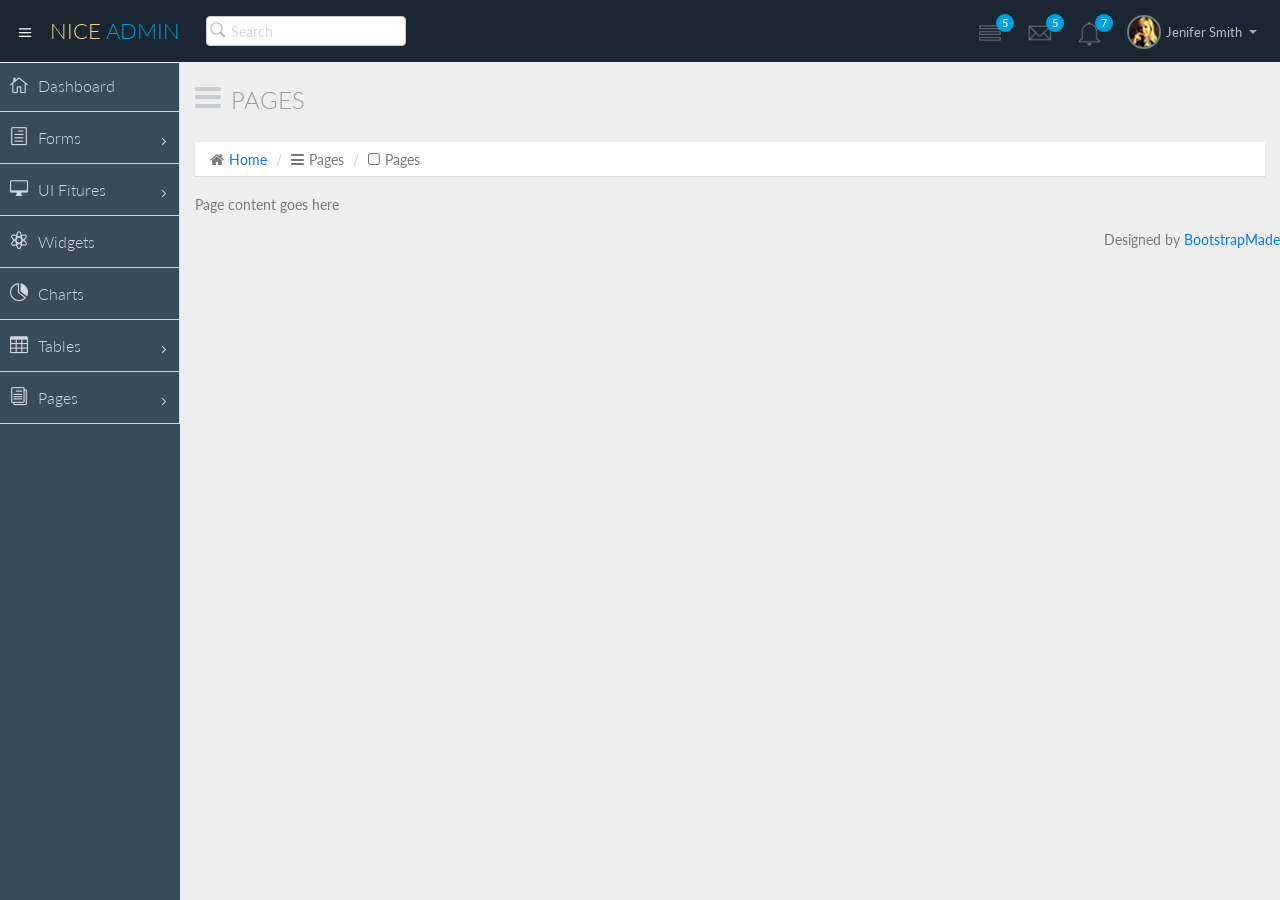
==== commit e89a7218: "查询失败" ====
--- a/AuthorityUI/AuthorityUI/wwwroot/blank.html
+++ b/AuthorityUI/AuthorityUI/wwwroot/blank.html
@@ -1,4 +1,4 @@
-<!DOCTYPE html>
+﻿<!DOCTYPE html>
 <html lang="en">
 
 <head>
@@ -70,7 +70,7 @@
 
           <!-- task notificatoin start -->
           <li id="task_notificatoin_bar" class="dropdown">
-            <a data-toggle="dropdown" class="dropdown-toggle" href="#">
+            <a data-toggle="dropdown" class="dropdown-toggle" >
                             <i class="icon-task-l"></i>
                             <span class="badge bg-important">5</span>
                         </a>
@@ -148,14 +148,14 @@
                 </a>
               </li>
               <li class="external">
-                <a href="#">See All Tasks</a>
+                <a >See All Tasks</a>
               </li>
             </ul>
           </li>
           <!-- task notificatoin end -->
           <!-- inbox notificatoin start-->
           <li id="mail_notificatoin_bar" class="dropdown">
-            <a data-toggle="dropdown" class="dropdown-toggle" href="#">
+            <a data-toggle="dropdown" class="dropdown-toggle" >
                             <i class="icon-envelope-l"></i>
                             <span class="badge bg-important">5</span>
                         </a>
@@ -165,7 +165,7 @@
                 <p class="blue">You have 5 new messages</p>
               </li>
               <li>
-                <a href="#">
+                <a >
                                     <span class="photo"><img alt="avatar" src="./img/avatar-mini.jpg"></span>
                                     <span class="subject">
                                     <span class="from">Greg  Martin</span>
@@ -177,7 +177,7 @@
                                 </a>
               </li>
               <li>
-                <a href="#">
+                <a >
                                     <span class="photo"><img alt="avatar" src="./img/avatar-mini2.jpg"></span>
                                     <span class="subject">
                                     <span class="from">Bob   Mckenzie</span>
@@ -189,7 +189,7 @@
                                 </a>
               </li>
               <li>
-                <a href="#">
+                <a >
                                     <span class="photo"><img alt="avatar" src="./img/avatar-mini3.jpg"></span>
                                     <span class="subject">
                                     <span class="from">Phillip   Park</span>
@@ -201,7 +201,7 @@
                                 </a>
               </li>
               <li>
-                <a href="#">
+                <a >
                                     <span class="photo"><img alt="avatar" src="./img/avatar-mini4.jpg"></span>
                                     <span class="subject">
                                     <span class="from">Ray   Munoz</span>
@@ -213,7 +213,7 @@
                                 </a>
               </li>
               <li>
-                <a href="#">See all messages</a>
+                <a >See all messages</a>
               </li>
             </ul>
           </li>
@@ -231,42 +231,42 @@
                 <p class="blue">You have 4 new notifications</p>
               </li>
               <li>
-                <a href="#">
+                <a >
                                     <span class="label label-primary"><i class="icon_profile"></i></span>
                                     Friend Request
                                     <span class="small italic pull-right">5 mins</span>
                                 </a>
               </li>
               <li>
-                <a href="#">
+                <a >
                                     <span class="label label-warning"><i class="icon_pin"></i></span>
                                     John location.
                                     <span class="small italic pull-right">50 mins</span>
                                 </a>
               </li>
               <li>
-                <a href="#">
+                <a >
                                     <span class="label label-danger"><i class="icon_book_alt"></i></span>
                                     Project 3 Completed.
                                     <span class="small italic pull-right">1 hr</span>
                                 </a>
               </li>
               <li>
-                <a href="#">
+                <a >
                                     <span class="label label-success"><i class="icon_like"></i></span>
                                     Mick appreciated your work.
                                     <span class="small italic pull-right"> Today</span>
                                 </a>
               </li>
               <li>
-                <a href="#">See all notifications</a>
+                <a >See all notifications</a>
               </li>
             </ul>
           </li>
           <!-- alert notification end-->
           <!-- user login dropdown start-->
           <li class="dropdown">
-            <a data-toggle="dropdown" class="dropdown-toggle" href="#">
+            <a data-toggle="dropdown" class="dropdown-toggle" >
                             <span class="profile-ava">
                                 <img alt="" src="img/avatar1_small.jpg">
                             </span>
--- a/AuthorityUI/AuthorityUI/wwwroot/css/style.css
+++ b/AuthorityUI/AuthorityUI/wwwroot/css/style.css
@@ -9,6 +9,7 @@
 @import url(https://fonts.googleapis.com/css?family=Lato:400,300,300italic,400italic,600,600italic,700,700italic,800,800italic);
 
 @import url(line-icons.css);
+
 
 
 
